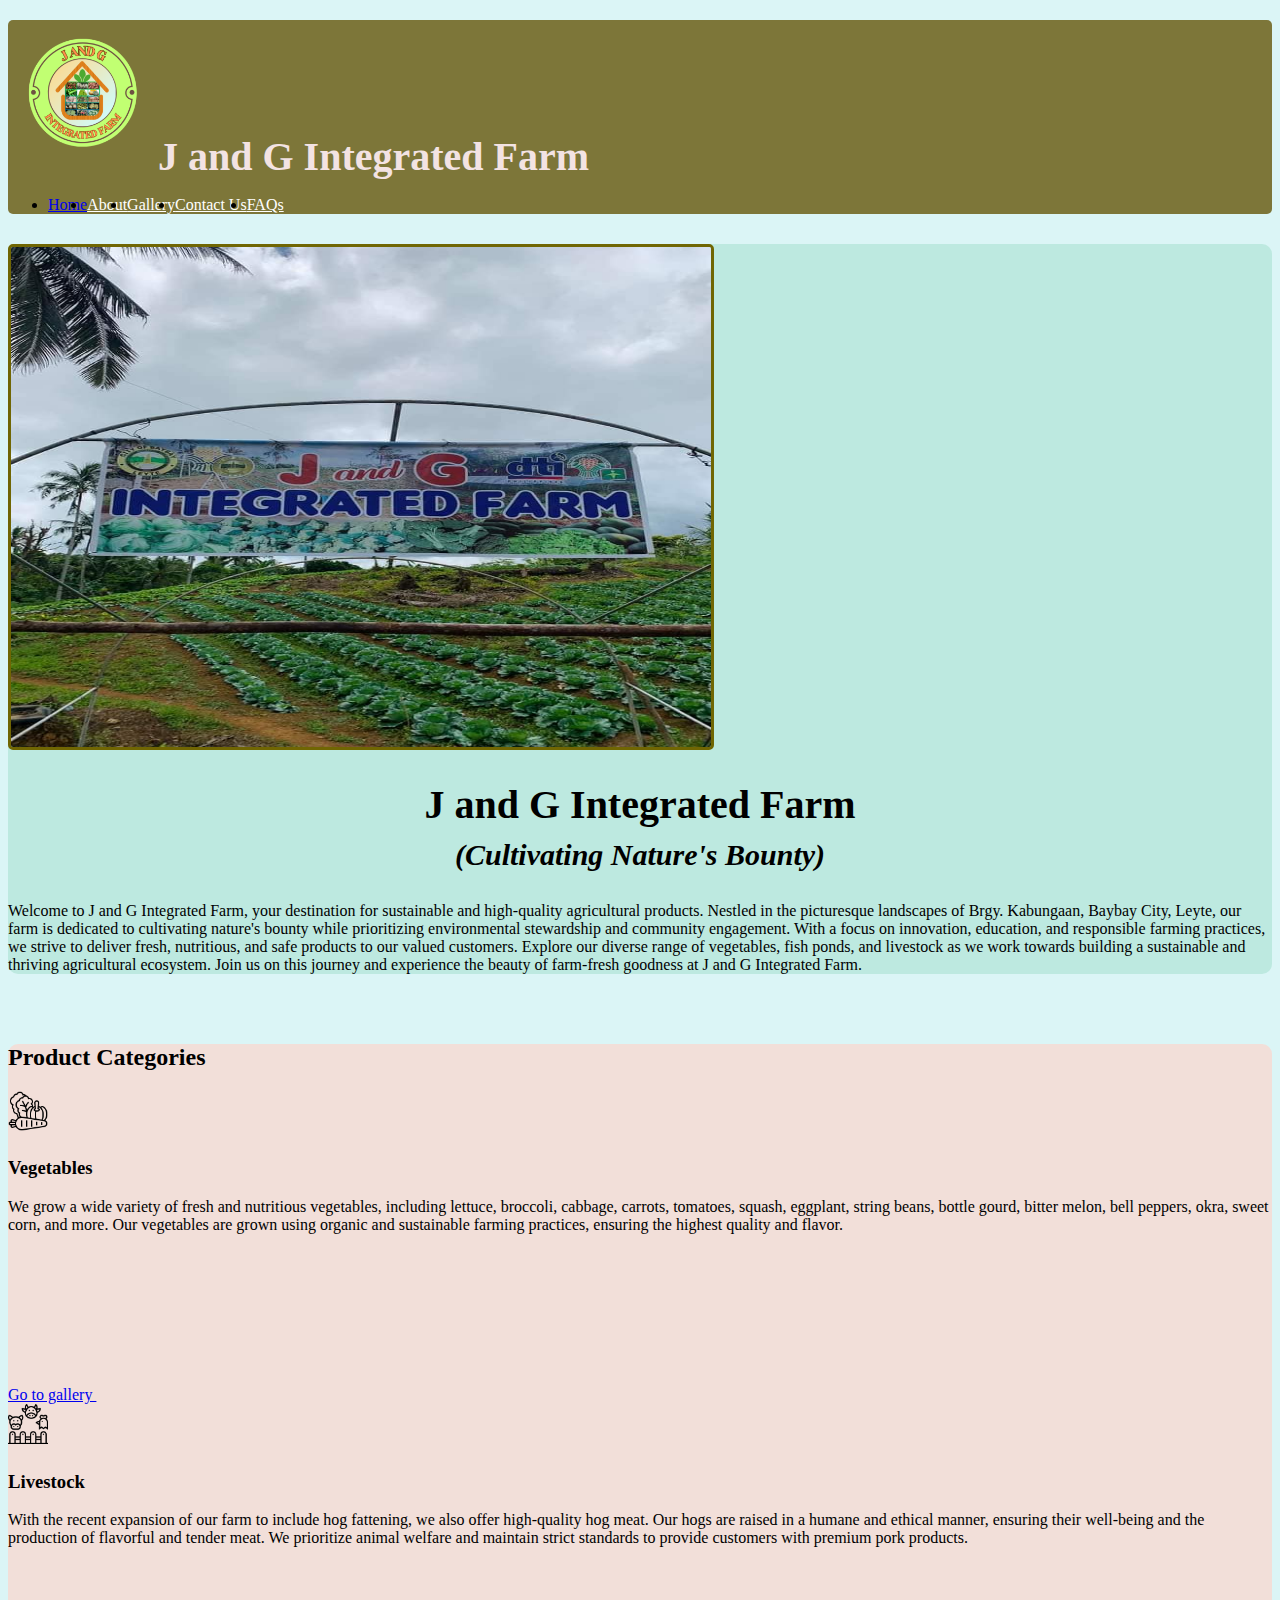
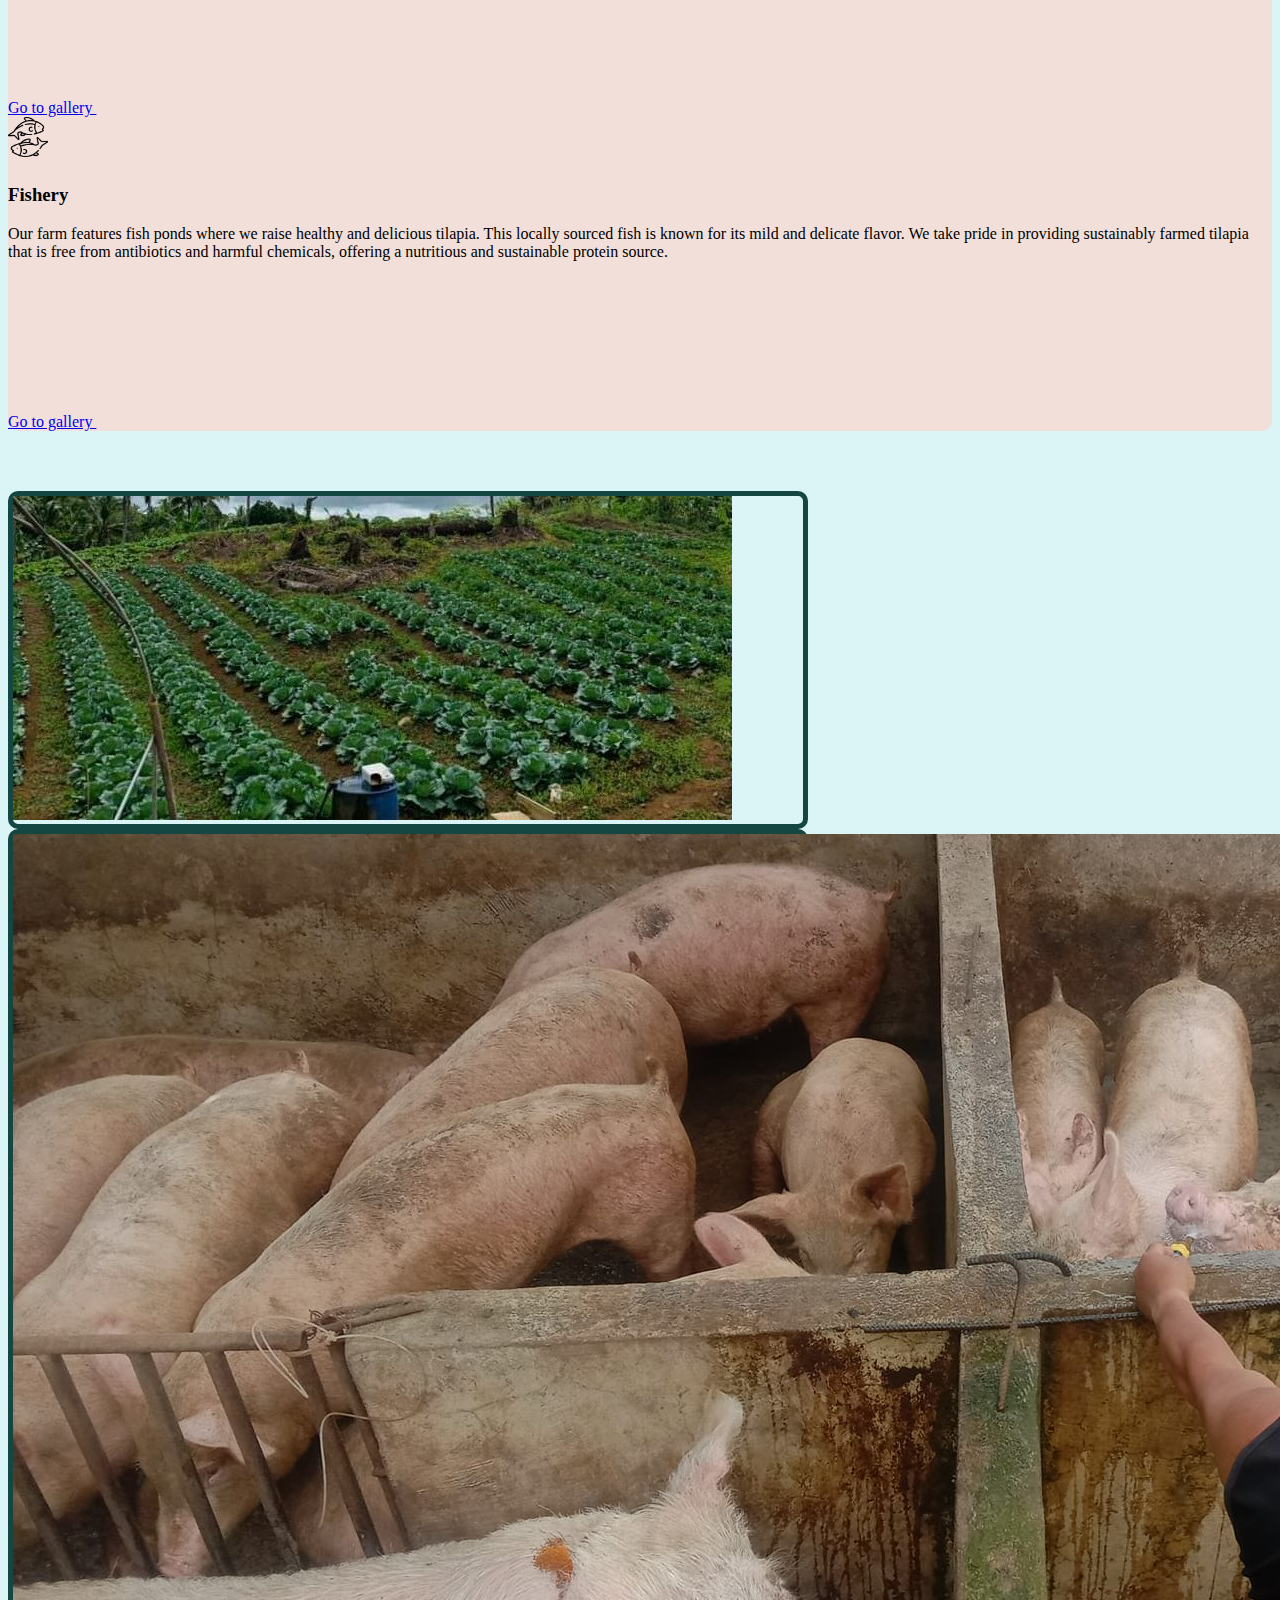
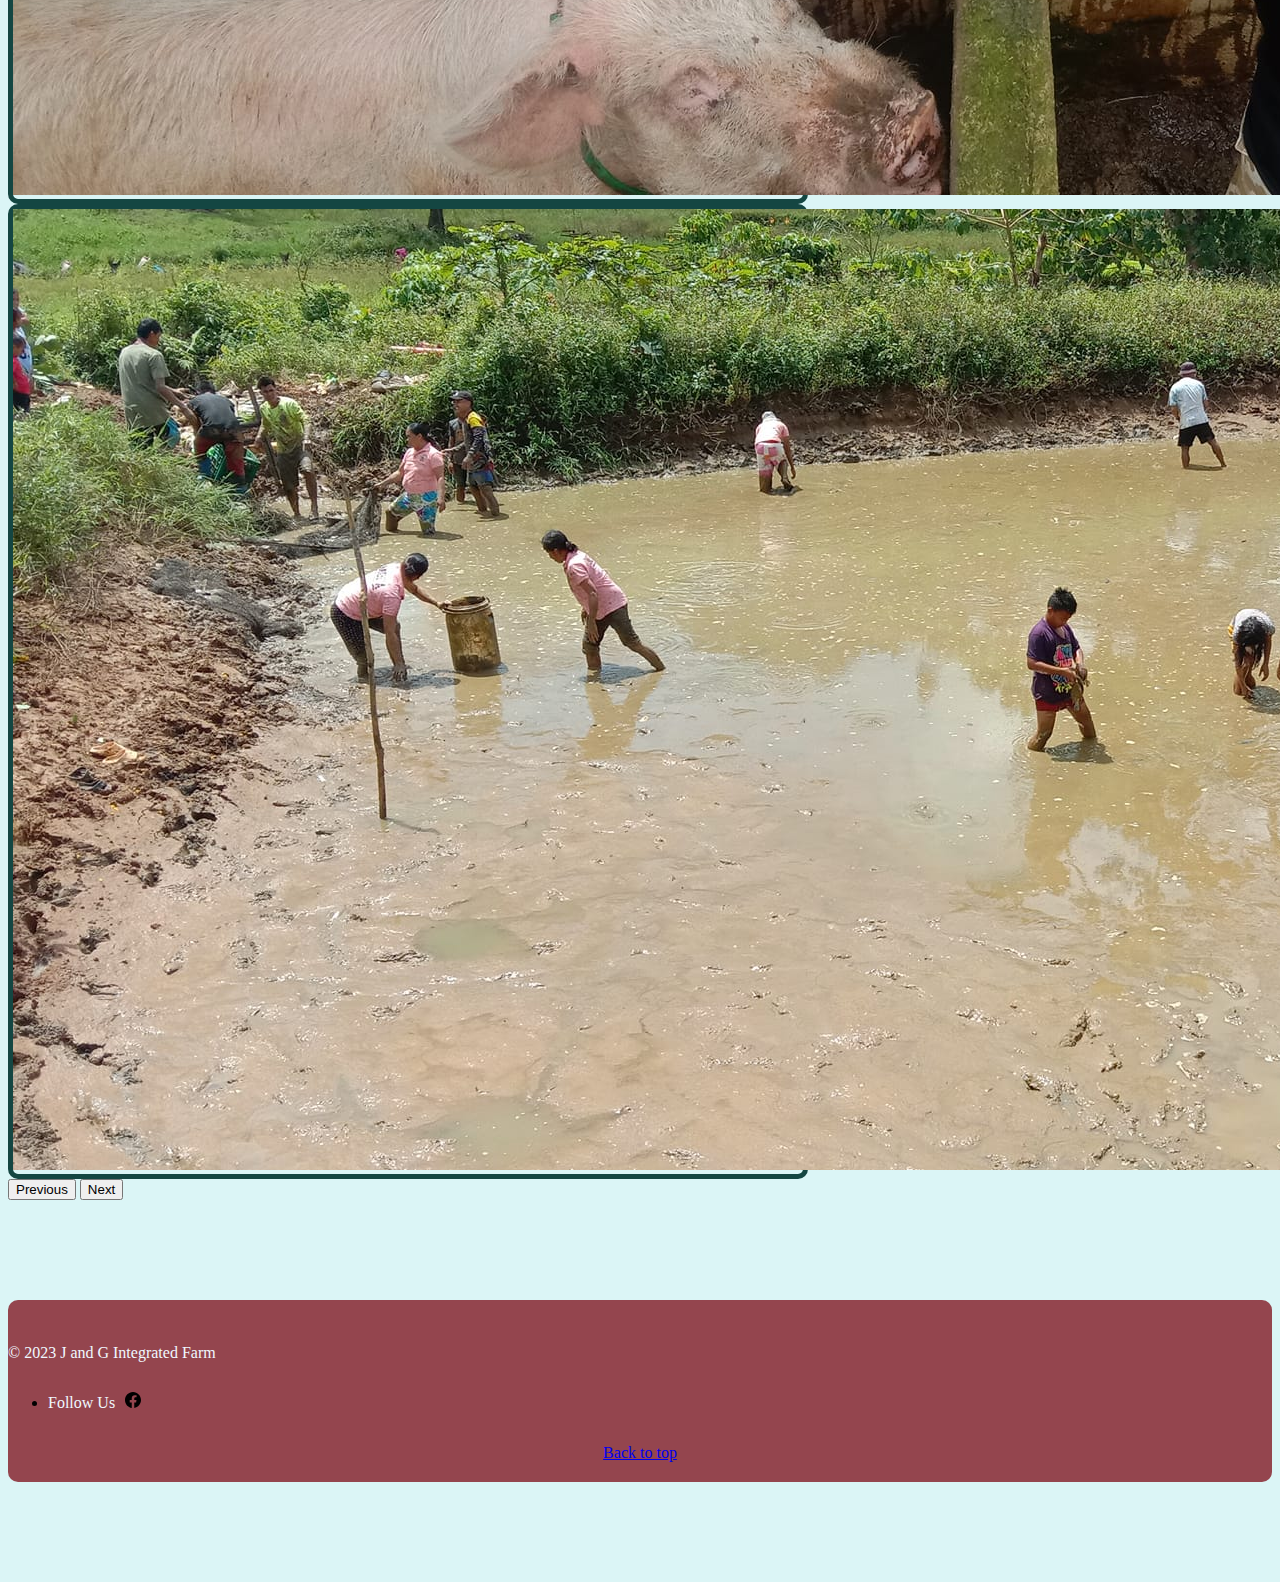
==== index.html @ f82f5e4c "Add files via upload" ====
<!DOCTYPE html>
<html lang="en">
<head>

    <meta charset="UTF-8">
    <meta http-equiv="X-UA-Compatible" content="IE=edge">
    <meta name="viewport" content="width=device-width, initial-scale=1.0">
    <title>J and G Integrated Farm</title>

    <link href="https://cdn.jsdelivr.net/npm/bootstrap@5.3.0-alpha3/dist/css/bootstrap.min.css" rel="stylesheet"
        integrity="sha384-KK94CHFLLe+nY2dmCWGMq91rCGa5gtU4mk92HdvYe+M/SXH301p5ILy+dN9+nJOZ" crossorigin="anonymous">

    <link rel="stylesheet" href="./style.css">   
        
</head>

<body>

<section>
    <div id="top-section" class="container container-head">
        <header class="d-flex justify-content-center py-3">
            <div style=" font-size: 40px; margin-right: 200px; color: rgb(243, 227, 227); font-weight: bold;"><img src="./image/jandg-logo.png" width="150px" alt="j and g logo">J and G Integrated Farm</div>
            <ul class="nav nav-pills" style="display: flex; align-items: center;">
                <li class="nav-item"><a href="#" class="nav-link active" aria-current="page">Home</a></li>
                <li class="nav-item"><a href="./about.html" target="_blank" class="nav-link nav-text-head">About</a></li>
                <li class="nav-item"><a href="./gallery.html" target="_blank" class="nav-link nav-text-head">Gallery</a></li>
                <li class="nav-item"><a href="./contact.html" target="_blank" class="nav-link nav-text-head">Contact Us</a></li>
                <li class="nav-item"><a href="./FAQs.html" target="_blank" class="nav-link nav-text-head">FAQs</a></li>
                
            </ul>
        </header>
    </div>
</section>    
    
<section>
    <div style="background-color: rgb(189, 233, 224); border-radius: 10px; margin-top: 30px;" class="container col-xxl-8 px-4 py-5">
        <div class="row flex-lg-row-reverse align-items-center g-5 py-5">
            <div class="col-10 col-sm-8 col-lg-6">
                <img src="./image/jandg-farm.jpg" class="d-block mx-lg-auto img-fluid jandg-farm" alt="J and G Farm" width="700"
                    height="500" loading="lazy">
            </div>
            <div class="col-lg-6 heroes-box">
                <h1 class="display-5 fw-bold text-body-emphasis lh-1 mb-3 h1-font-size">J and G Integrated Farm <br> <span class="span-farm-subtitle" style="font-style: oblique;">(Cultivating Nature's Bounty)</span></h1>
                <p class="lead">Welcome to J and G Integrated Farm, your destination for sustainable and high-quality agricultural products. Nestled in
                the picturesque landscapes of Brgy. Kabungaan, Baybay City, Leyte, our farm is dedicated to cultivating nature's bounty
                while prioritizing environmental stewardship and community engagement. With a focus on innovation, education, and
                responsible farming practices, we strive to deliver fresh, nutritious, and safe products to our valued customers.
                Explore our diverse range of vegetables, fish ponds, and livestock as we work towards building a sustainable and
                thriving agricultural ecosystem. Join us on this journey and experience the beauty of farm-fresh goodness at J and G
                Integrated Farm.</p>
                
            </div>
        </div>
    </div>
</section>
    
<section>
    <div id="product-feature" style="background-color: rgb(242, 223, 217); border-radius: 10px; margin-bottom: 30px; margin-top: 20px;" class="container px-4 py-5" id="featured-3">
        <h2 class="pb-2 border-bottom">Product Categories</h2>
        <div class="row g-4 py-5 row-cols-1 row-cols-lg-3">
            <div class="feature col">
                <div 
                    class="feature-icon d-inline-flex align-items-center justify-content-center text-bg-primary bg-gradient fs-2 mb-3">
                    <img src="./image/vegetable.png" alt="vegetable icon" width="40px">
                </div>
                <h3 class="fs-2">Vegetables</h3>
                <p>We grow a wide variety of fresh and nutritious vegetables, including lettuce, broccoli, cabbage, carrots, tomatoes,
                squash, eggplant, string beans, bottle gourd, bitter melon, bell peppers, okra, sweet corn, and more. Our vegetables are
                grown using organic and sustainable farming practices, ensuring the highest quality and flavor.</p>
                <a href="./gallery.html" target="_blank" class="icon-link">
                    Go to gallery
                    <svg class="bi">
                        <use xlink:href="#chevron-right"></use>
                    </svg>
                </a>
            </div>
            <div class="feature col">
                <div
                    class="feature-icon d-inline-flex align-items-center justify-content-center text-bg-primary bg-gradient fs-2 mb-3">
                    <img src="./image/animal.png" alt="livestock icon" width="40px">
                </div>
                <h3 class="fs-2">Livestock</h3>
                <p>With the recent expansion of our farm to include hog fattening, we also offer high-quality hog meat. Our hogs are raised
                in a humane and ethical manner, ensuring their well-being and the production of flavorful and tender meat. We prioritize
                animal welfare and maintain strict standards to provide customers with premium pork products.</p>
                <a href="./gallery.html" target="_blank" class="icon-link">
                    Go to gallery
                    <svg class="bi">
                        <use xlink:href="#chevron-right"></use>
                    </svg>
                </a>
            </div>
            <div class="feature col">
                <div
                    class="feature-icon d-inline-flex align-items-center justify-content-center text-bg-primary bg-gradient fs-2 mb-3">
                    <img src="./image/fish.png" alt="fish icon" width="40px">
                </div>
                <h3 class="fs-2">Fishery</h3>
                <p>Our farm features fish ponds where we raise healthy and delicious tilapia. This locally sourced fish is known for its
                mild and delicate flavor. We take pride in providing sustainably farmed tilapia that is free from antibiotics and
                harmful chemicals, offering a nutritious and sustainable protein source.</p>
                <a href="./gallery.html" target="_blank" class="icon-link">
                    Go to gallery
                    <svg class="bi">
                        <use xlink:href="#chevron-right"></use>
                    </svg>
                </a>
            </div>
        </div>
    </div>
</section>
    
<section>
    <div style="margin-top: 60px;" id="carouselExampleAutoplaying" class="container carousel slide" data-bs-ride="carousel">
        <div class="carousel-inner">
            <div style="border: 5px solid rgb(20, 70, 66); border-radius: 10px;" class="carousel-item active">
                <img src="./image/c1.jpg" class="d-block w-100" alt="vegetable farm">
            </div>
            <div style="border: 5px solid rgb(20, 70, 66); border-radius: 10px;" class="carousel-item">
                <img src="./image/c2.jpg" class="d-block w-100" alt="piggery">
            </div>
            <div style="border: 5px solid rgb(20, 70, 66); border-radius: 10px;" class="carousel-item">
                <img src="./image/c3.jpg" class="d-block w-100" alt="fish pond">
            </div>
        </div>
        <button class="carousel-control-prev" type="button" data-bs-target="#carouselExampleAutoplaying"
            data-bs-slide="prev">
            <span class="carousel-control-prev-icon" aria-hidden="true"></span>
            <span class="visually-hidden">Previous</span>
        </button>
        <button class="carousel-control-next" type="button" data-bs-target="#carouselExampleAutoplaying"
            data-bs-slide="next">
            <span class="carousel-control-next-icon" aria-hidden="true"></span>
            <span class="visually-hidden">Next</span>
        </button>
    </div>
</section>
    
<section>
    <div style="margin-top: 100px; margin-bottom: 100px; background-color: rgb(148, 69, 78); border-radius: 10px;" class="container">
        <footer class="d-flex flex-wrap justify-content-between align-items-center py-3 my-4 border-top">
            <div class="col-md-4 d-flex align-items-center">
                <a href="/" class="mb-3 me-2 mb-md-0 text-body-secondary text-decoration-none lh-1">
                    <svg class="bi" width="30" height="24">
                        <use xlink:href="#bootstrap"></use>
                    </svg>
                </a>
                <span class="mb-3 mb-md-0 text-body-secondary"> <p style="color: aliceblue;">© 2023 J and G Integrated Farm</p> </span>
            </div>
    
            <ul style="margin-right: 50px;" class="nav col-md-4 justify-content-end list-unstyled d-flex">
                
                <li class="ms-3"><a class="text-body-secondary" href="https://www.facebook.com/profile.php?id=100091846680090" target="_blank"><div style="display: inline-block; margin-right: 10px;"><p style="color: aliceblue;">Follow Us</div><img src="./image/facebook.svg" alt="facebook logo"></p> </a></li>
            </ul>
        </footer> 
        <div class="container" style="text-align: center; padding-bottom: 20px;"><a href="#top-section"> Back to top</a></div>
    </div>
     
</section>
    

    <script src="https://cdn.jsdelivr.net/npm/bootstrap@5.3.0-alpha3/dist/js/bootstrap.bundle.min.js"
        integrity="sha384-ENjdO4Dr2bkBIFxQpeoTz1HIcje39Wm4jDKdf19U8gI4ddQ3GYNS7NTKfAdVQSZe"
        crossorigin="anonymous"></script>

</body>

</html>
---- style.css ----
body {
    background-color: rgb(219, 245, 246);
}
.container-head {
    margin-top: 20px;
    background-color: rgb(125, 118, 57);
    border-radius: 5px;
}
.nav-text-head {
    color: white;
}
.heroes-box {
   margin-bottom: 70px;
}
.jandg-farm {
    border: 3px solid rgb(112, 102, 3);
    border-radius: 5px;
}
.h1-font-size {
    font-size: 40px;
    text-align: center;
}
.span-farm-subtitle {
    font-size: 30px;
    text-align: center;
}
.feature-icon {
    width: 3rem;
    height: 3rem;
    border-radius: 0.75rem;
}
.about-p {
    width: 700px;
    text-align: justify;
    margin-top: 50px;
}
.carousel {
    width: 800px;
}
.faqs-p {
    width: 600px;
    text-align: justify;
}
.faqs-list-style {
    list-style-type: none;
}
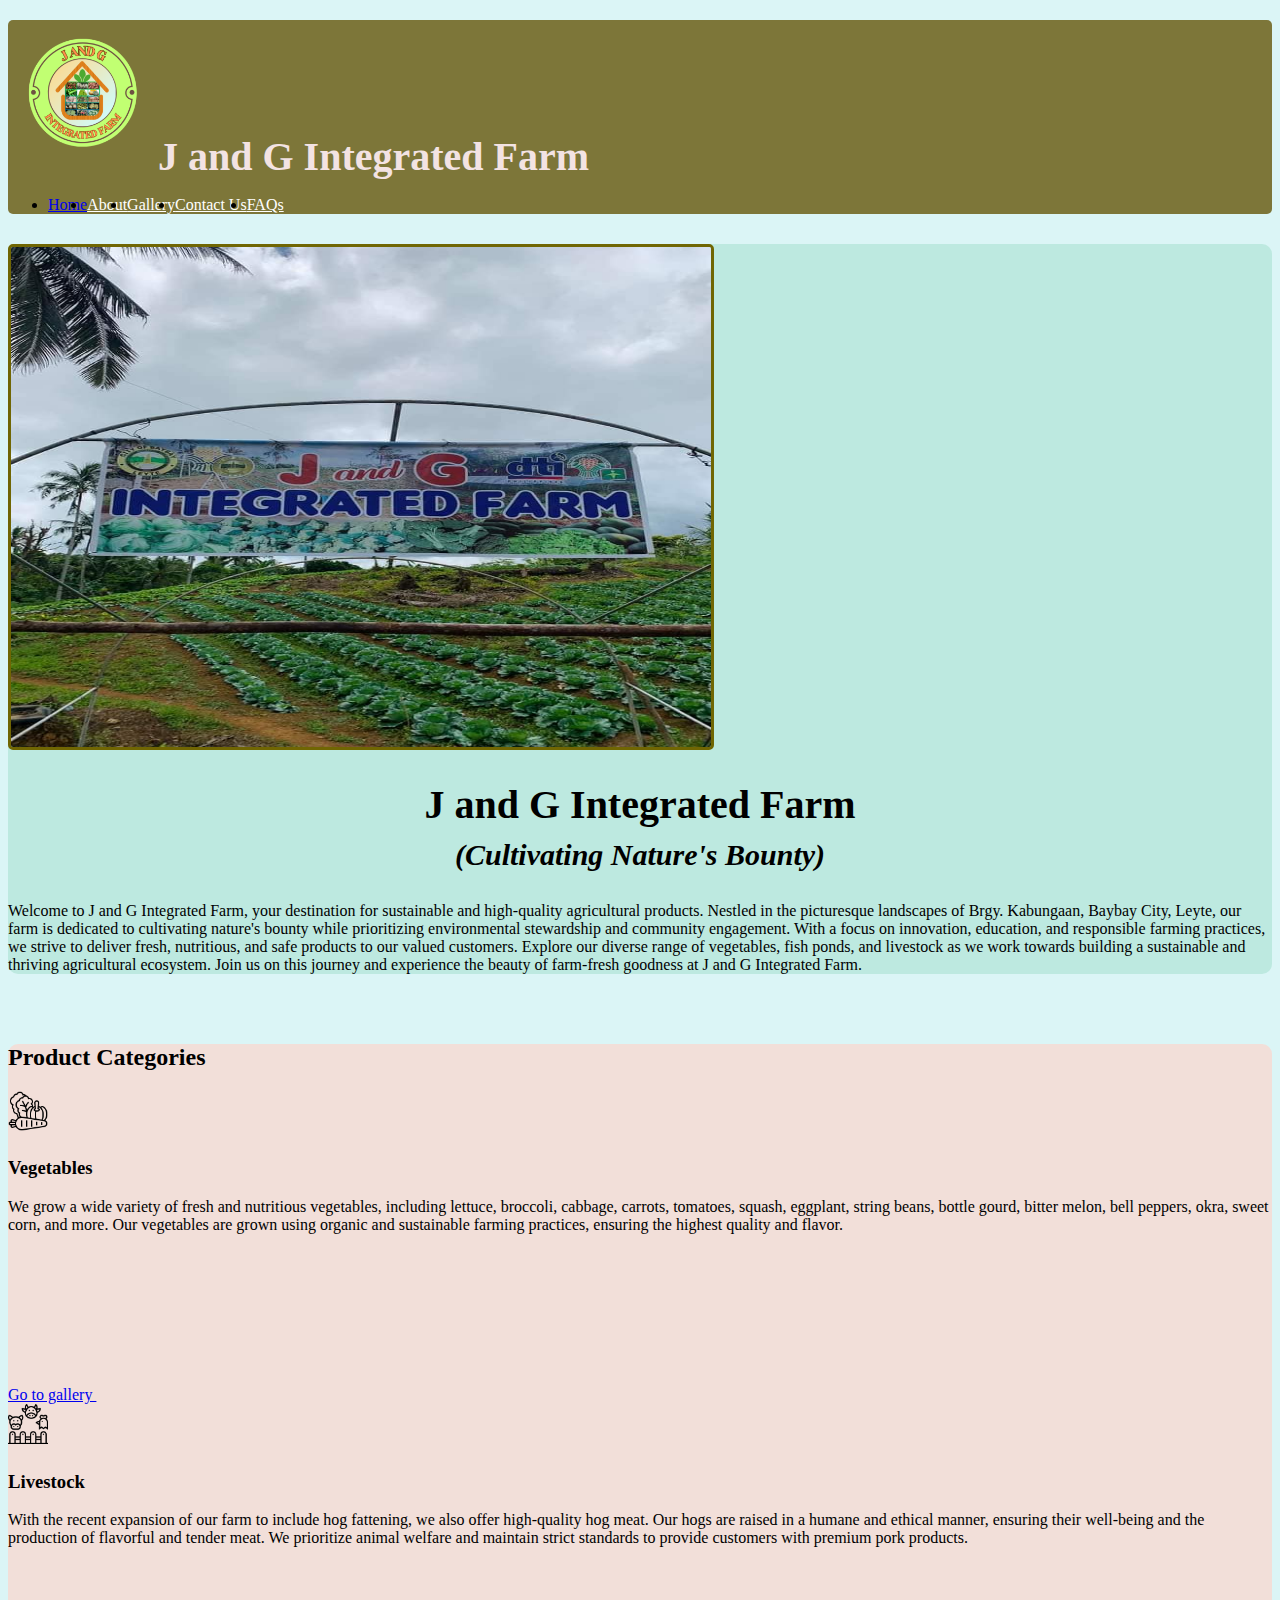
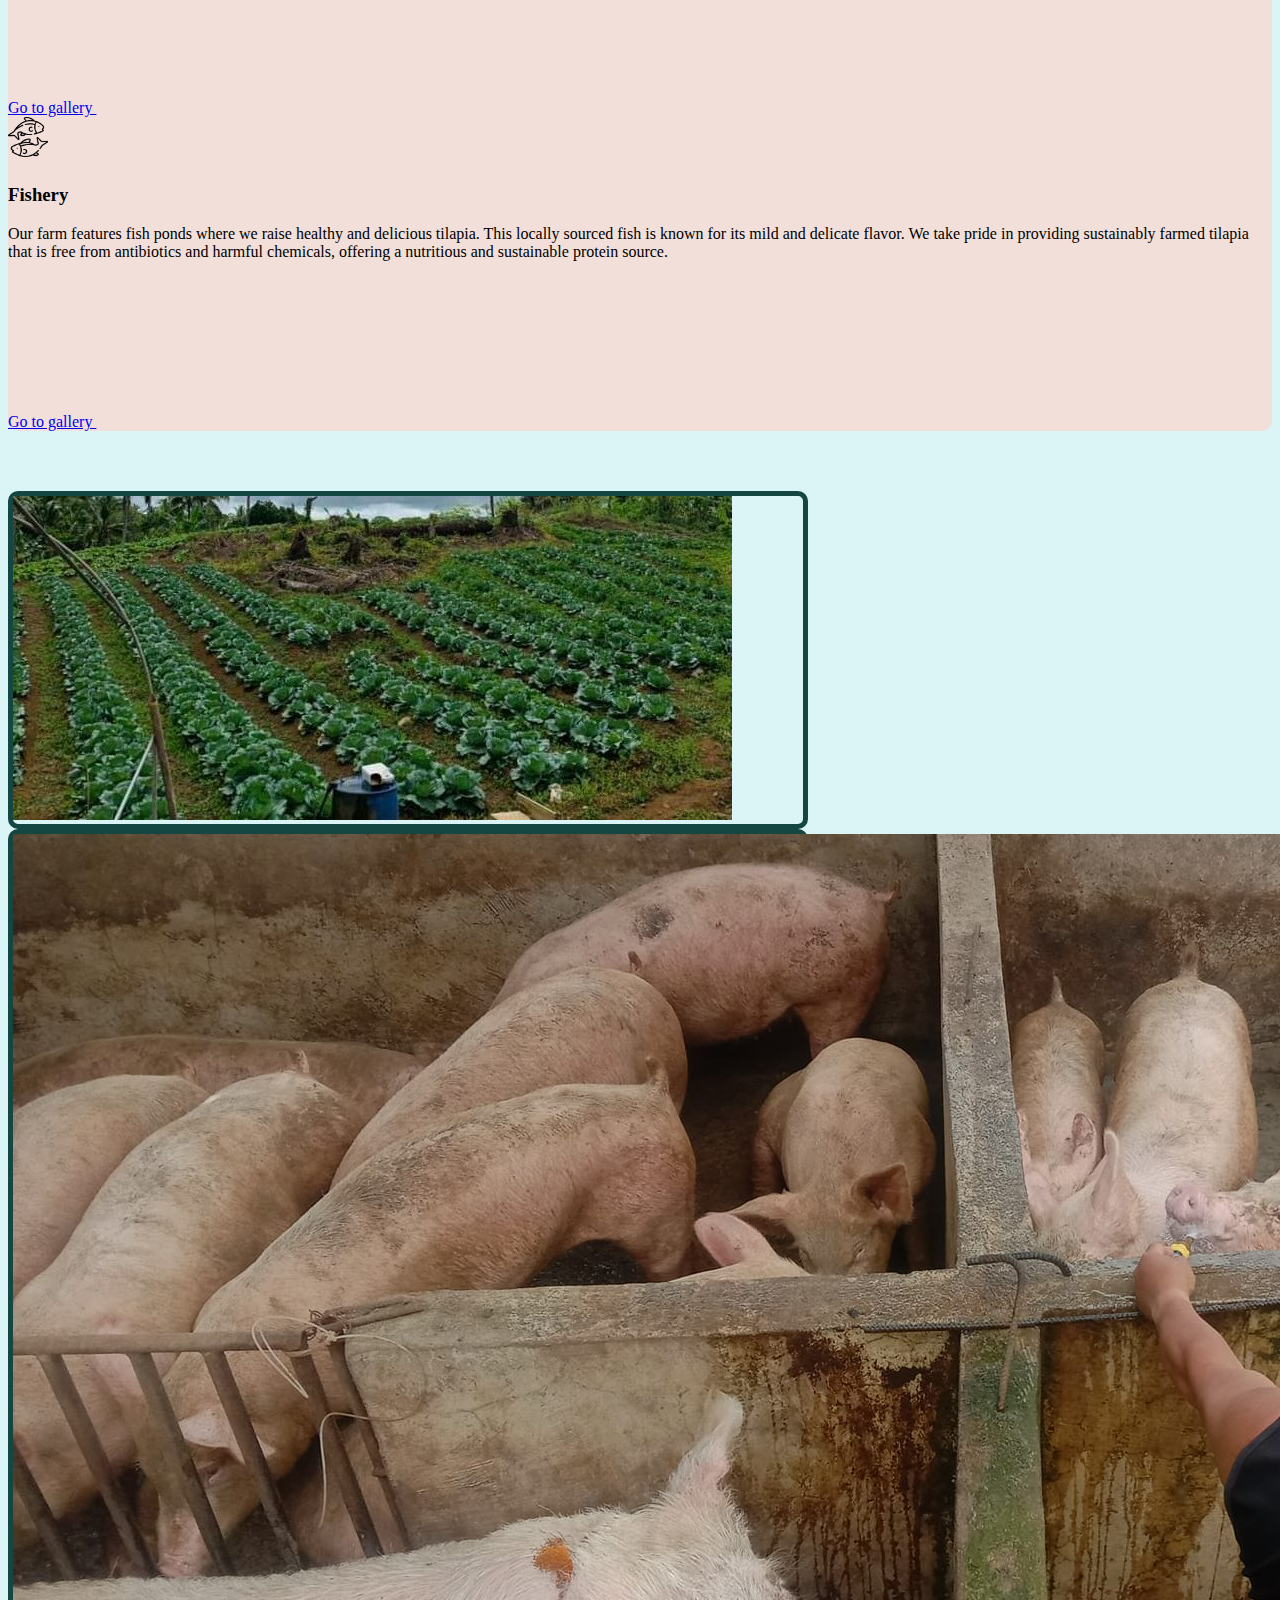
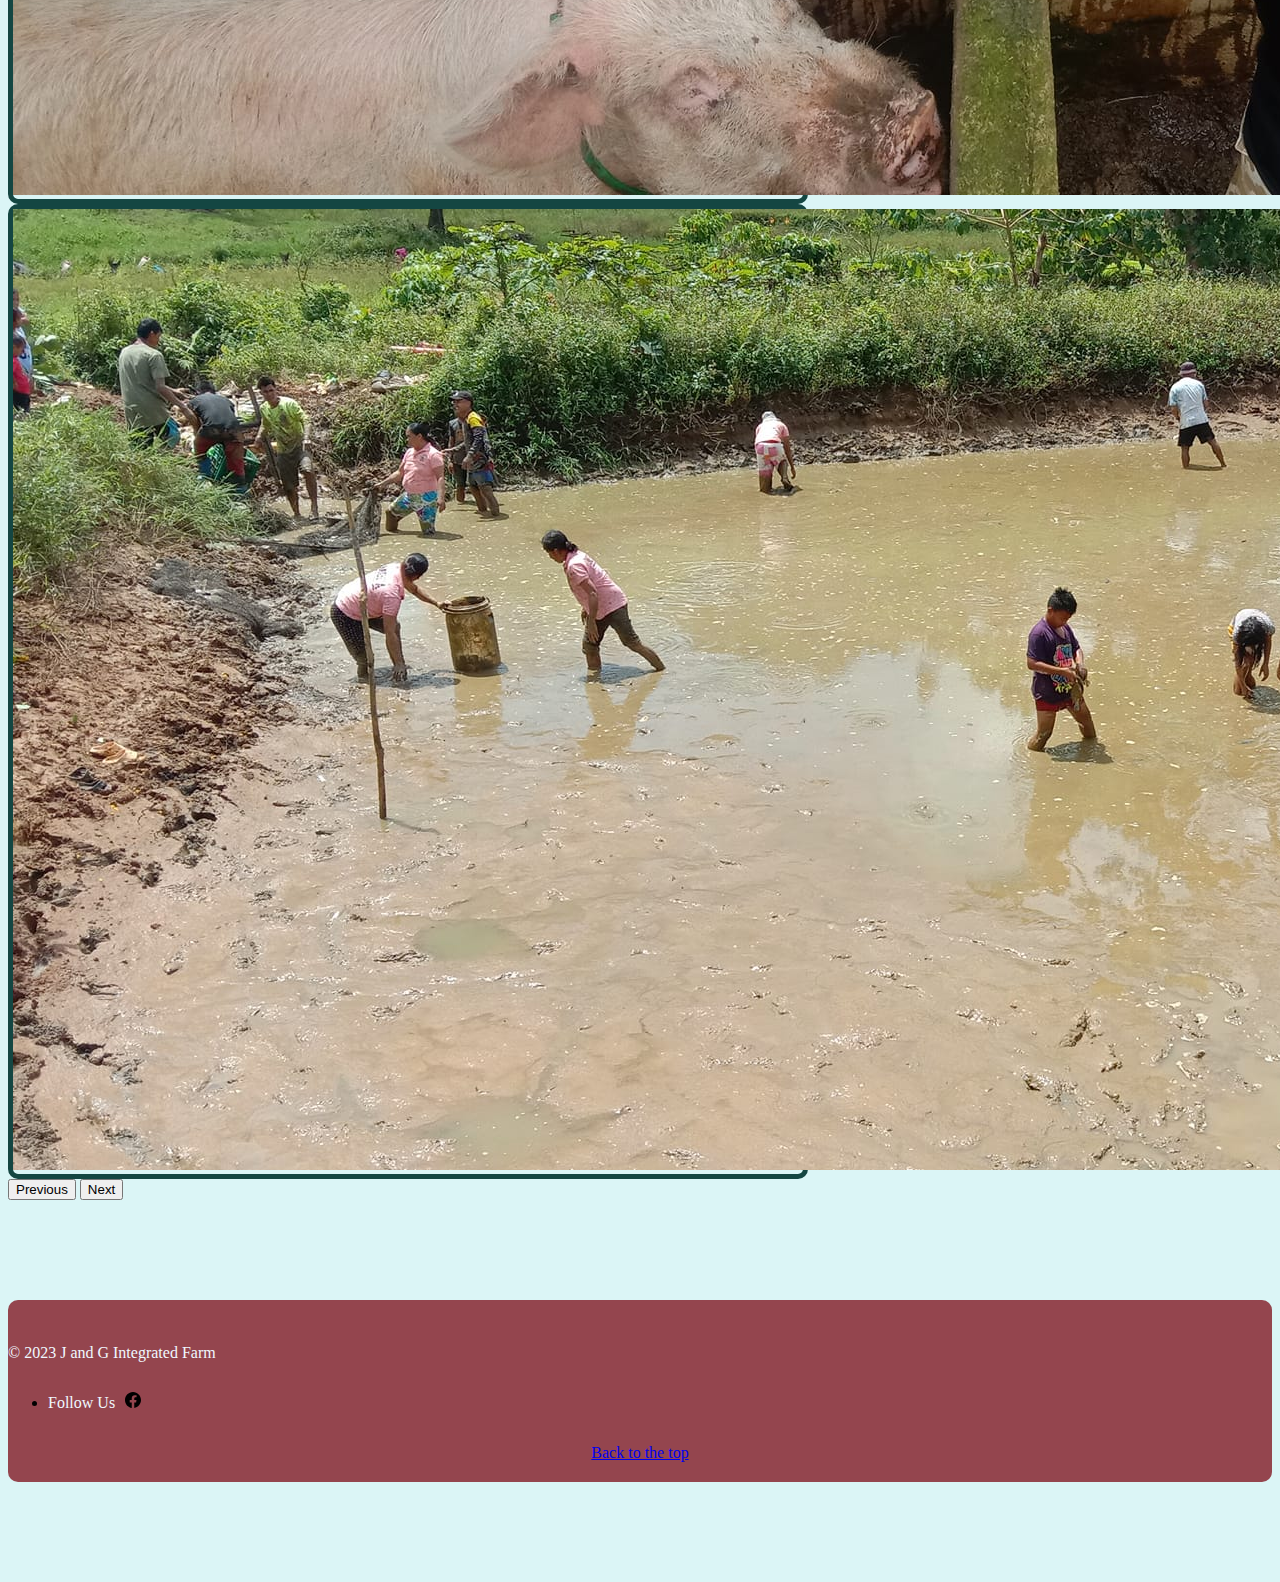
==== commit 3ae42887: "Update index.html" ====
--- a/index.html
+++ b/index.html
@@ -153,7 +153,7 @@
                 <li class="ms-3"><a class="text-body-secondary" href="https://www.facebook.com/profile.php?id=100091846680090" target="_blank"><div style="display: inline-block; margin-right: 10px;"><p style="color: aliceblue;">Follow Us</div><img src="./image/facebook.svg" alt="facebook logo"></p> </a></li>
             </ul>
         </footer> 
-        <div class="container" style="text-align: center; padding-bottom: 20px;"><a href="#top-section"> Back to top</a></div>
+        <div class="container" style="text-align: center; padding-bottom: 20px;"><a href="#top-section"> Back to the top</a></div>
     </div>
      
 </section>
@@ -165,4 +165,4 @@
 
 </body>
 
-</html>+</html>
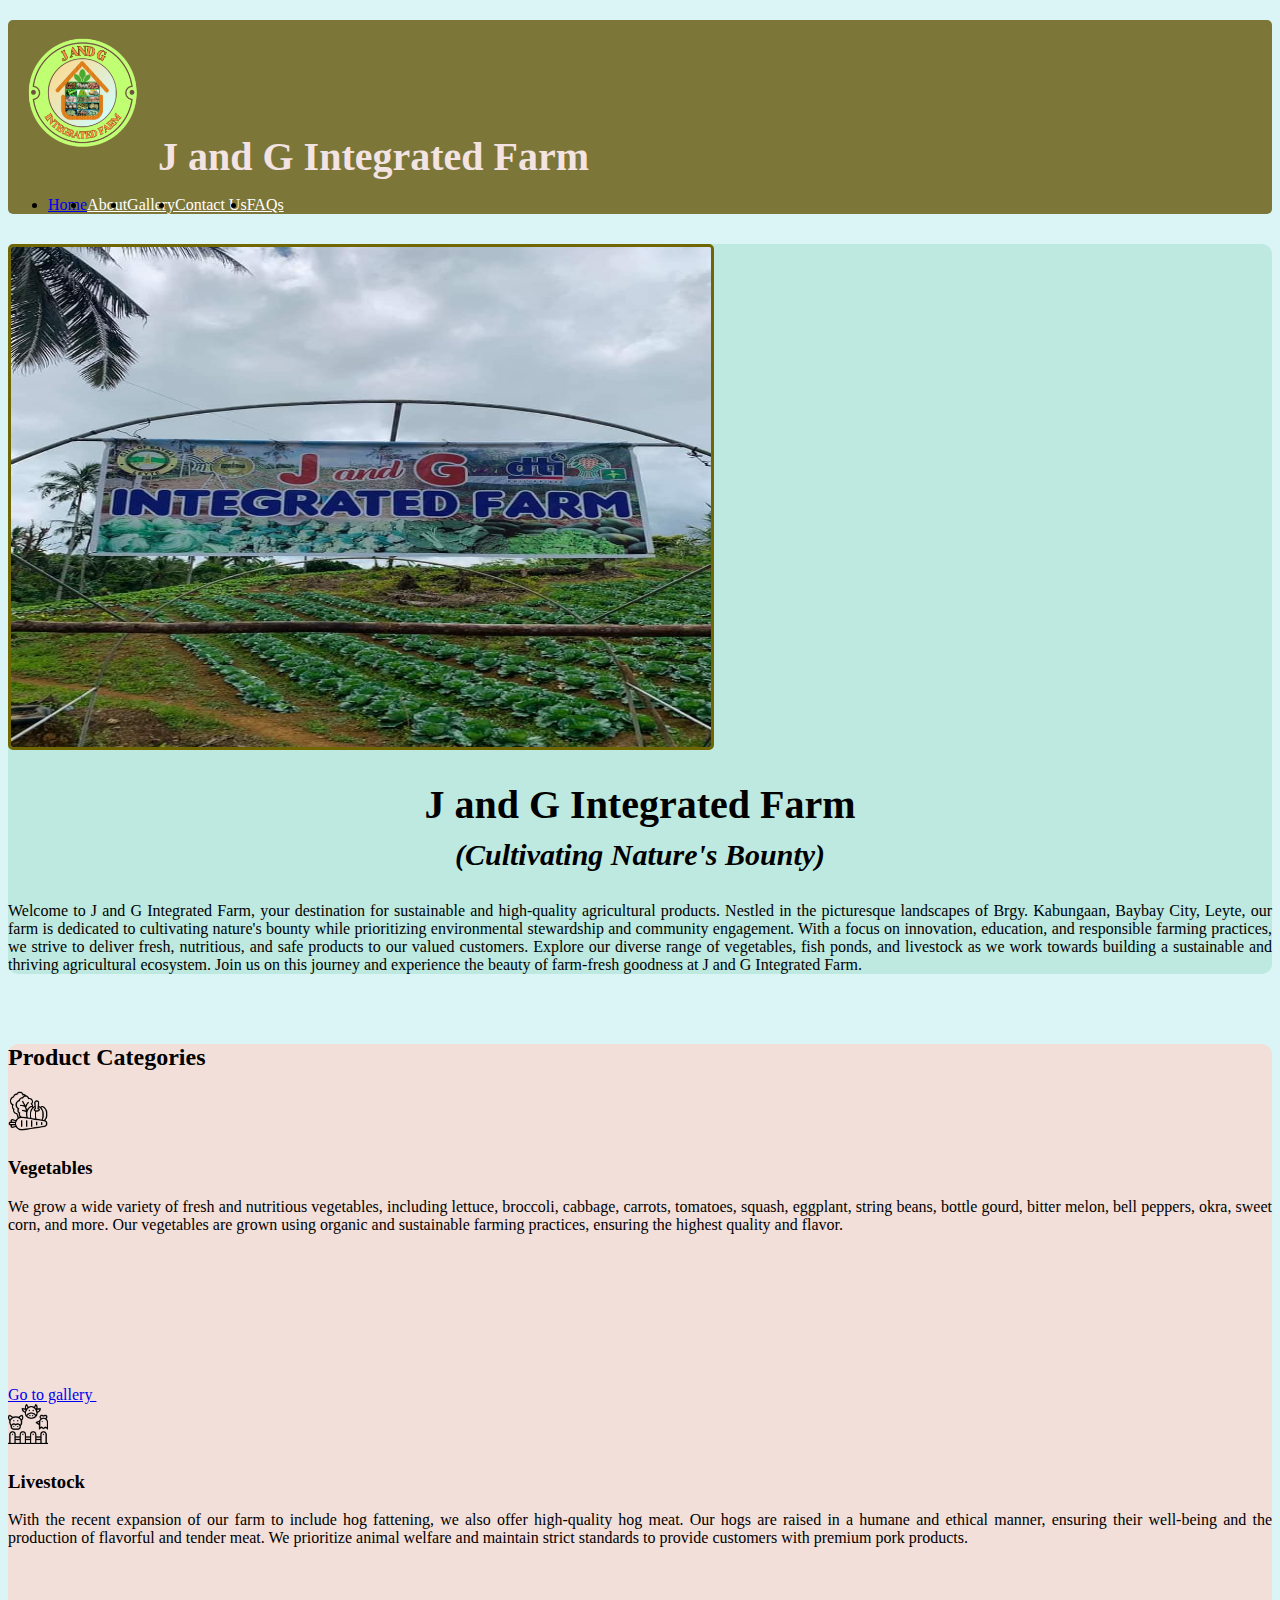
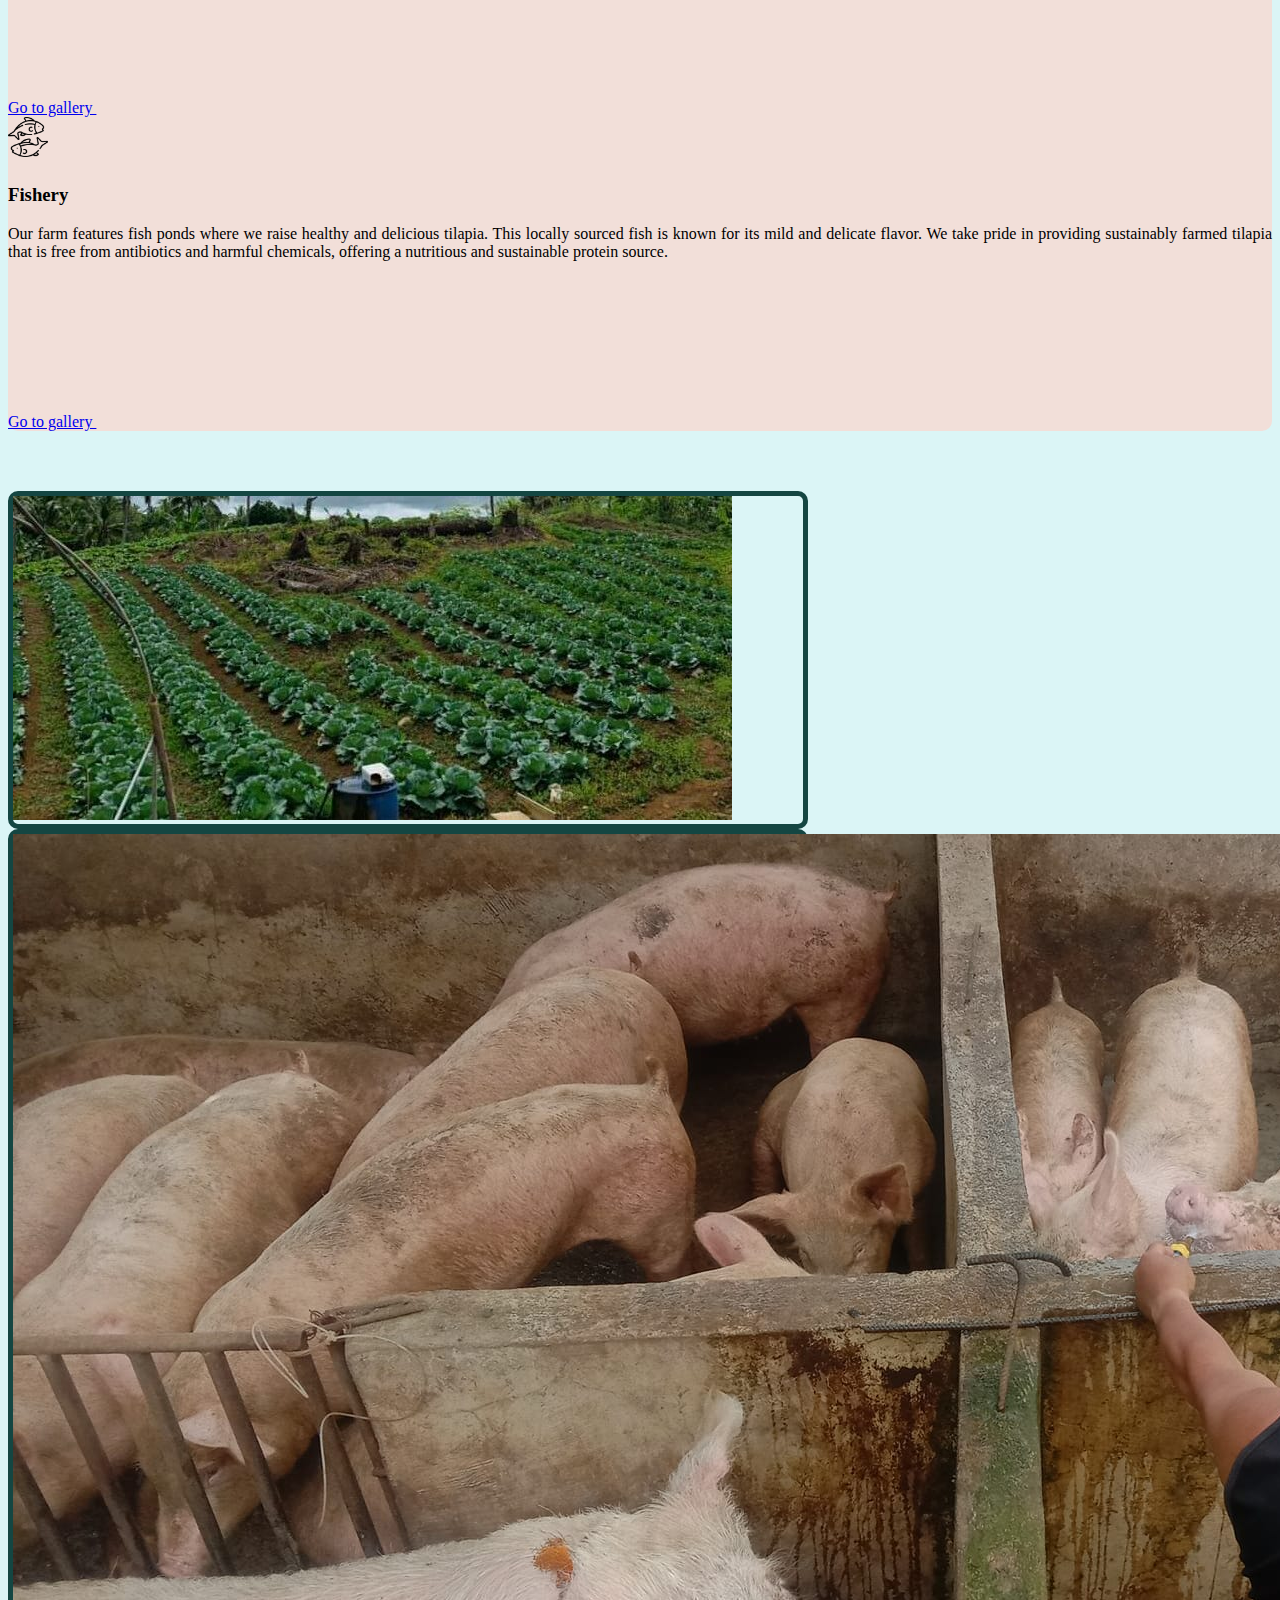
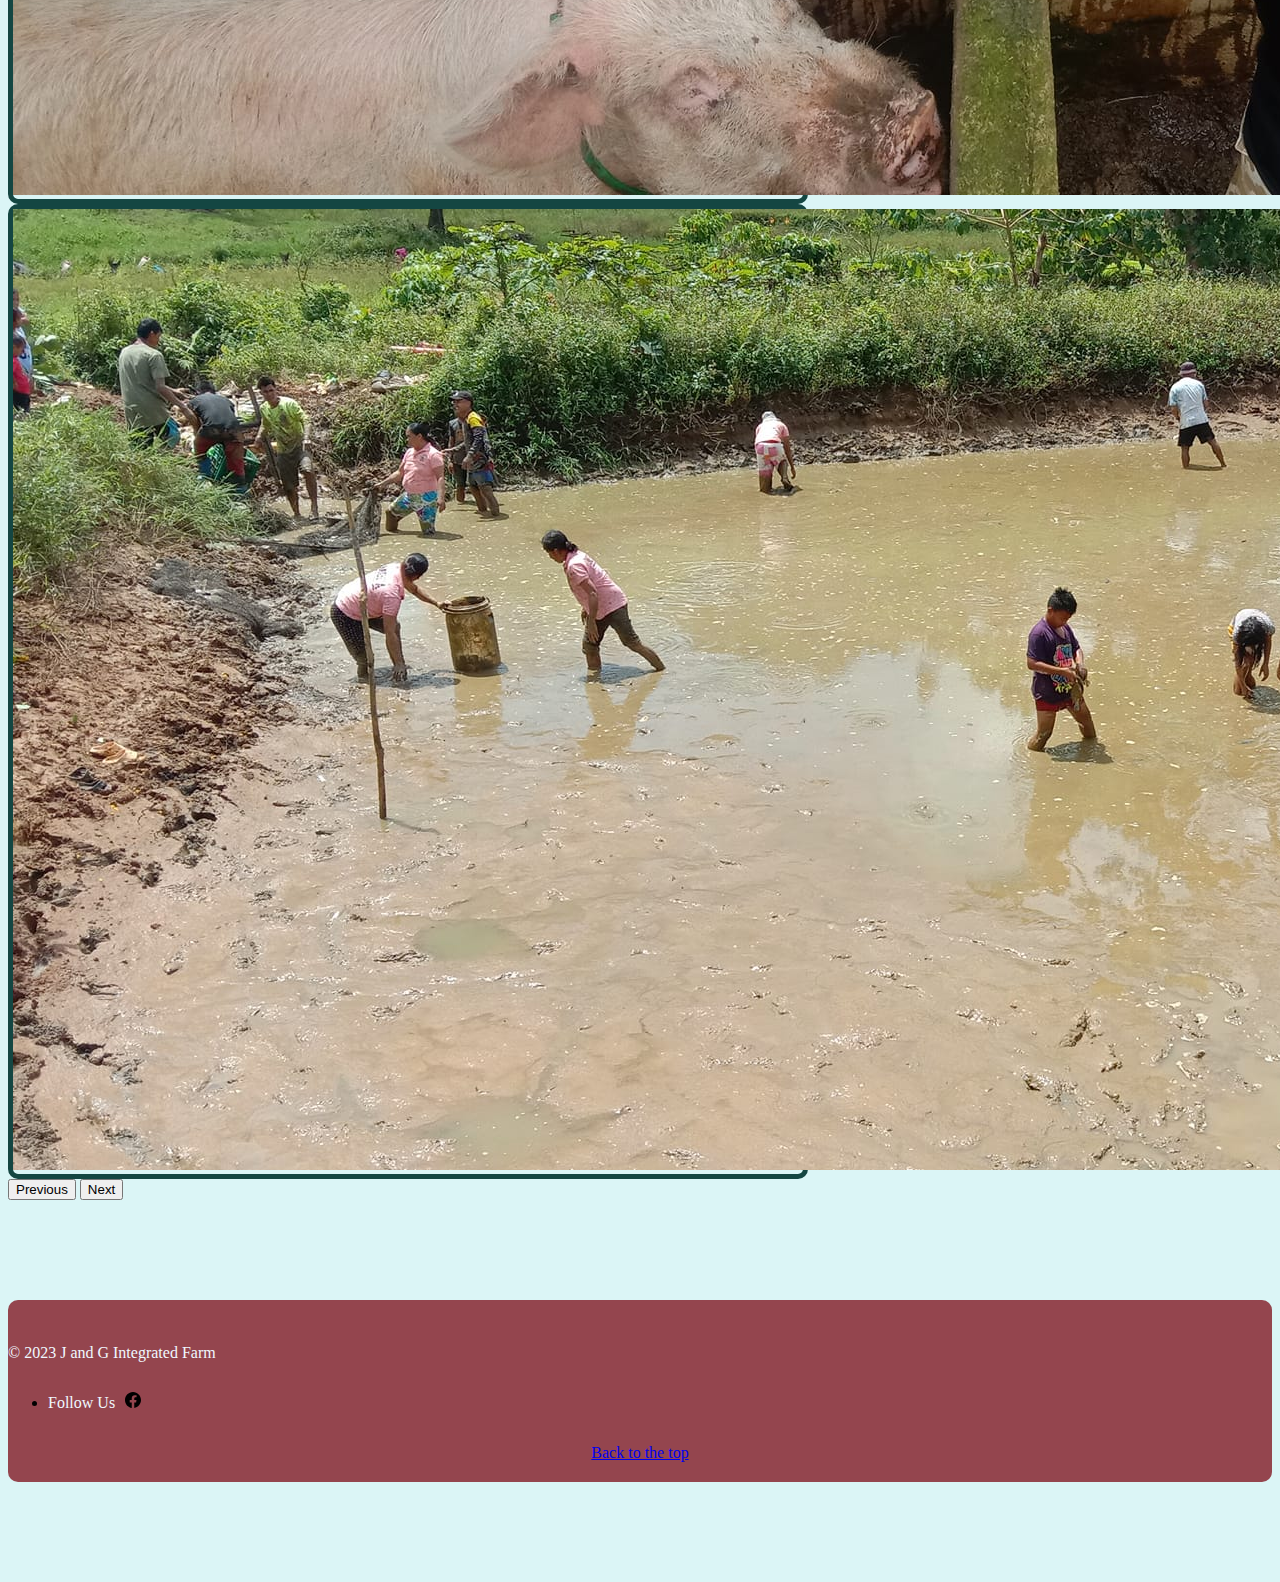
==== commit 55fbf310: "Update index.html" ====
--- a/index.html
+++ b/index.html
@@ -1,5 +1,6 @@
 <!DOCTYPE html>
 <html lang="en">
+
 <head>
 
     <meta charset="UTF-8">
@@ -10,154 +11,188 @@
     <link href="https://cdn.jsdelivr.net/npm/bootstrap@5.3.0-alpha3/dist/css/bootstrap.min.css" rel="stylesheet"
         integrity="sha384-KK94CHFLLe+nY2dmCWGMq91rCGa5gtU4mk92HdvYe+M/SXH301p5ILy+dN9+nJOZ" crossorigin="anonymous">
 
-    <link rel="stylesheet" href="./style.css">   
-        
+    <link rel="stylesheet" href="./style.css">
+
 </head>
 
 <body>
 
-<section>
-    <div id="top-section" class="container container-head">
-        <header class="d-flex justify-content-center py-3">
-            <div style=" font-size: 40px; margin-right: 200px; color: rgb(243, 227, 227); font-weight: bold;"><img src="./image/jandg-logo.png" width="150px" alt="j and g logo">J and G Integrated Farm</div>
-            <ul class="nav nav-pills" style="display: flex; align-items: center;">
-                <li class="nav-item"><a href="#" class="nav-link active" aria-current="page">Home</a></li>
-                <li class="nav-item"><a href="./about.html" target="_blank" class="nav-link nav-text-head">About</a></li>
-                <li class="nav-item"><a href="./gallery.html" target="_blank" class="nav-link nav-text-head">Gallery</a></li>
-                <li class="nav-item"><a href="./contact.html" target="_blank" class="nav-link nav-text-head">Contact Us</a></li>
-                <li class="nav-item"><a href="./FAQs.html" target="_blank" class="nav-link nav-text-head">FAQs</a></li>
-                
-            </ul>
-        </header>
-    </div>
-</section>    
-    
-<section>
-    <div style="background-color: rgb(189, 233, 224); border-radius: 10px; margin-top: 30px;" class="container col-xxl-8 px-4 py-5">
-        <div class="row flex-lg-row-reverse align-items-center g-5 py-5">
-            <div class="col-10 col-sm-8 col-lg-6">
-                <img src="./image/jandg-farm.jpg" class="d-block mx-lg-auto img-fluid jandg-farm" alt="J and G Farm" width="700"
-                    height="500" loading="lazy">
+    <section>
+        <div id="top-section" class="container container-head">
+            <header class="d-flex justify-content-center py-3">
+                <div style=" font-size: 40px; margin-right: 200px; color: rgb(243, 227, 227); font-weight: bold;"><img
+                        src="./image/jandg-logo.png" width="150px" alt="j and g logo">J and G Integrated Farm</div>
+                <ul class="nav nav-pills" style="display: flex; align-items: center;">
+                    <li class="nav-item"><a href="#" class="nav-link active" aria-current="page">Home</a></li>
+                    <li class="nav-item"><a href="./about.html" target="_blank" class="nav-link nav-text-head">About</a>
+                    </li>
+                    <li class="nav-item"><a href="./gallery.html" target="_blank"
+                            class="nav-link nav-text-head">Gallery</a></li>
+                    <li class="nav-item"><a href="./contact.html" target="_blank" class="nav-link nav-text-head">Contact
+                            Us</a></li>
+                    <li class="nav-item"><a href="./FAQs.html" target="_blank" class="nav-link nav-text-head">FAQs</a>
+                    </li>
+
+                </ul>
+            </header>
+        </div>
+    </section>
+
+    <section>
+        <div style="background-color: rgb(189, 233, 224); border-radius: 10px; margin-top: 30px;"
+            class="container col-xxl-8 px-4 py-5">
+            <div class="row flex-lg-row-reverse align-items-center g-5 py-5">
+                <div class="col-10 col-sm-8 col-lg-6">
+                    <img src="./image/jandg-farm.jpg" class="d-block mx-lg-auto img-fluid jandg-farm" alt="J and G Farm"
+                        width="700" height="500" loading="lazy">
+                </div>
+                <div class="col-lg-6 heroes-box">
+                    <h1 class="display-5 fw-bold text-body-emphasis lh-1 mb-3 h1-font-size">J and G Integrated Farm <br>
+                        <span class="span-farm-subtitle" style="font-style: oblique;">(Cultivating Nature's
+                            Bounty)</span></h1>
+                    <p style="text-align: justify;" class="lead">Welcome to J and G Integrated Farm, your destination for sustainable and
+                        high-quality agricultural products. Nestled in
+                        the picturesque landscapes of Brgy. Kabungaan, Baybay City, Leyte, our farm is dedicated to
+                        cultivating nature's bounty
+                        while prioritizing environmental stewardship and community engagement. With a focus on
+                        innovation, education, and
+                        responsible farming practices, we strive to deliver fresh, nutritious, and safe products to our
+                        valued customers.
+                        Explore our diverse range of vegetables, fish ponds, and livestock as we work towards building a
+                        sustainable and
+                        thriving agricultural ecosystem. Join us on this journey and experience the beauty of farm-fresh
+                        goodness at J and G
+                        Integrated Farm.</p>
+
+                </div>
             </div>
-            <div class="col-lg-6 heroes-box">
-                <h1 class="display-5 fw-bold text-body-emphasis lh-1 mb-3 h1-font-size">J and G Integrated Farm <br> <span class="span-farm-subtitle" style="font-style: oblique;">(Cultivating Nature's Bounty)</span></h1>
-                <p class="lead">Welcome to J and G Integrated Farm, your destination for sustainable and high-quality agricultural products. Nestled in
-                the picturesque landscapes of Brgy. Kabungaan, Baybay City, Leyte, our farm is dedicated to cultivating nature's bounty
-                while prioritizing environmental stewardship and community engagement. With a focus on innovation, education, and
-                responsible farming practices, we strive to deliver fresh, nutritious, and safe products to our valued customers.
-                Explore our diverse range of vegetables, fish ponds, and livestock as we work towards building a sustainable and
-                thriving agricultural ecosystem. Join us on this journey and experience the beauty of farm-fresh goodness at J and G
-                Integrated Farm.</p>
-                
+        </div>
+    </section>
+
+    <section>
+        <div id="product-feature"
+            style="background-color: rgb(242, 223, 217); border-radius: 10px; margin-bottom: 30px; margin-top: 20px;"
+            class="container px-4 py-5" id="featured-3">
+            <h2 class="pb-2 border-bottom">Product Categories</h2>
+            <div class="row g-4 py-5 row-cols-1 row-cols-lg-3">
+                <div class="feature col">
+                    <div
+                        class="feature-icon d-inline-flex align-items-center justify-content-center text-bg-primary bg-gradient fs-2 mb-3">
+                        <img src="./image/vegetable.png" alt="vegetable icon" width="40px">
+                    </div>
+                    <h3 class="fs-2">Vegetables</h3>
+                    <p style="text-align: justify;">We grow a wide variety of fresh and nutritious vegetables, including lettuce, broccoli, cabbage,
+                        carrots, tomatoes,
+                        squash, eggplant, string beans, bottle gourd, bitter melon, bell peppers, okra, sweet corn, and
+                        more. Our vegetables are
+                        grown using organic and sustainable farming practices, ensuring the highest quality and flavor.
+                    </p>
+                    <a href="./gallery.html" target="_blank" class="icon-link">
+                        Go to gallery
+                        <svg class="bi">
+                            <use xlink:href="#chevron-right"></use>
+                        </svg>
+                    </a>
+                </div>
+                <div class="feature col">
+                    <div
+                        class="feature-icon d-inline-flex align-items-center justify-content-center text-bg-primary bg-gradient fs-2 mb-3">
+                        <img src="./image/animal.png" alt="livestock icon" width="40px">
+                    </div>
+                    <h3 class="fs-2">Livestock</h3>
+                    <p style="text-align: justify;">With the recent expansion of our farm to include hog fattening, we also offer high-quality hog
+                        meat. Our hogs are raised
+                        in a humane and ethical manner, ensuring their well-being and the production of flavorful and
+                        tender meat. We prioritize
+                        animal welfare and maintain strict standards to provide customers with premium pork products.
+                    </p>
+                    <a href="./gallery.html" target="_blank" class="icon-link">
+                        Go to gallery
+                        <svg class="bi">
+                            <use xlink:href="#chevron-right"></use>
+                        </svg>
+                    </a>
+                </div>
+                <div class="feature col">
+                    <div
+                        class="feature-icon d-inline-flex align-items-center justify-content-center text-bg-primary bg-gradient fs-2 mb-3">
+                        <img src="./image/fish.png" alt="fish icon" width="40px">
+                    </div>
+                    <h3 class="fs-2">Fishery</h3>
+                    <p style="text-align: justify;">Our farm features fish ponds where we raise healthy and delicious tilapia. This locally sourced
+                        fish is known for its
+                        mild and delicate flavor. We take pride in providing sustainably farmed tilapia that is free
+                        from antibiotics and
+                        harmful chemicals, offering a nutritious and sustainable protein source.</p>
+                    <a href="./gallery.html" target="_blank" class="icon-link">
+                        Go to gallery
+                        <svg class="bi">
+                            <use xlink:href="#chevron-right"></use>
+                        </svg>
+                    </a>
+                </div>
             </div>
         </div>
-    </div>
-</section>
-    
-<section>
-    <div id="product-feature" style="background-color: rgb(242, 223, 217); border-radius: 10px; margin-bottom: 30px; margin-top: 20px;" class="container px-4 py-5" id="featured-3">
-        <h2 class="pb-2 border-bottom">Product Categories</h2>
-        <div class="row g-4 py-5 row-cols-1 row-cols-lg-3">
-            <div class="feature col">
-                <div 
-                    class="feature-icon d-inline-flex align-items-center justify-content-center text-bg-primary bg-gradient fs-2 mb-3">
-                    <img src="./image/vegetable.png" alt="vegetable icon" width="40px">
-                </div>
-                <h3 class="fs-2">Vegetables</h3>
-                <p>We grow a wide variety of fresh and nutritious vegetables, including lettuce, broccoli, cabbage, carrots, tomatoes,
-                squash, eggplant, string beans, bottle gourd, bitter melon, bell peppers, okra, sweet corn, and more. Our vegetables are
-                grown using organic and sustainable farming practices, ensuring the highest quality and flavor.</p>
-                <a href="./gallery.html" target="_blank" class="icon-link">
-                    Go to gallery
-                    <svg class="bi">
-                        <use xlink:href="#chevron-right"></use>
-                    </svg>
-                </a>
+    </section>
+
+    <section>
+        <div style="margin-top: 60px;" id="carouselExampleAutoplaying" class="container carousel slide"
+            data-bs-ride="carousel">
+            <div class="carousel-inner">
+                <div style="border: 5px solid rgb(20, 70, 66); border-radius: 10px;" class="carousel-item active">
+                    <img src="./image/c1.jpg" class="d-block w-100" alt="vegetable farm">
+                </div>
+                <div style="border: 5px solid rgb(20, 70, 66); border-radius: 10px;" class="carousel-item">
+                    <img src="./image/c2.jpg" class="d-block w-100" alt="piggery">
+                </div>
+                <div style="border: 5px solid rgb(20, 70, 66); border-radius: 10px;" class="carousel-item">
+                    <img src="./image/c3.jpg" class="d-block w-100" alt="fish pond">
+                </div>
             </div>
-            <div class="feature col">
-                <div
-                    class="feature-icon d-inline-flex align-items-center justify-content-center text-bg-primary bg-gradient fs-2 mb-3">
-                    <img src="./image/animal.png" alt="livestock icon" width="40px">
-                </div>
-                <h3 class="fs-2">Livestock</h3>
-                <p>With the recent expansion of our farm to include hog fattening, we also offer high-quality hog meat. Our hogs are raised
-                in a humane and ethical manner, ensuring their well-being and the production of flavorful and tender meat. We prioritize
-                animal welfare and maintain strict standards to provide customers with premium pork products.</p>
-                <a href="./gallery.html" target="_blank" class="icon-link">
-                    Go to gallery
-                    <svg class="bi">
-                        <use xlink:href="#chevron-right"></use>
-                    </svg>
-                </a>
-            </div>
-            <div class="feature col">
-                <div
-                    class="feature-icon d-inline-flex align-items-center justify-content-center text-bg-primary bg-gradient fs-2 mb-3">
-                    <img src="./image/fish.png" alt="fish icon" width="40px">
-                </div>
-                <h3 class="fs-2">Fishery</h3>
-                <p>Our farm features fish ponds where we raise healthy and delicious tilapia. This locally sourced fish is known for its
-                mild and delicate flavor. We take pride in providing sustainably farmed tilapia that is free from antibiotics and
-                harmful chemicals, offering a nutritious and sustainable protein source.</p>
-                <a href="./gallery.html" target="_blank" class="icon-link">
-                    Go to gallery
-                    <svg class="bi">
-                        <use xlink:href="#chevron-right"></use>
-                    </svg>
-                </a>
-            </div>
-        </div>
-    </div>
-</section>
-    
-<section>
-    <div style="margin-top: 60px;" id="carouselExampleAutoplaying" class="container carousel slide" data-bs-ride="carousel">
-        <div class="carousel-inner">
-            <div style="border: 5px solid rgb(20, 70, 66); border-radius: 10px;" class="carousel-item active">
-                <img src="./image/c1.jpg" class="d-block w-100" alt="vegetable farm">
-            </div>
-            <div style="border: 5px solid rgb(20, 70, 66); border-radius: 10px;" class="carousel-item">
-                <img src="./image/c2.jpg" class="d-block w-100" alt="piggery">
-            </div>
-            <div style="border: 5px solid rgb(20, 70, 66); border-radius: 10px;" class="carousel-item">
-                <img src="./image/c3.jpg" class="d-block w-100" alt="fish pond">
-            </div>
-        </div>
-        <button class="carousel-control-prev" type="button" data-bs-target="#carouselExampleAutoplaying"
-            data-bs-slide="prev">
-            <span class="carousel-control-prev-icon" aria-hidden="true"></span>
-            <span class="visually-hidden">Previous</span>
-        </button>
-        <button class="carousel-control-next" type="button" data-bs-target="#carouselExampleAutoplaying"
-            data-bs-slide="next">
-            <span class="carousel-control-next-icon" aria-hidden="true"></span>
-            <span class="visually-hidden">Next</span>
-        </button>
-    </div>
-</section>
-    
-<section>
-    <div style="margin-top: 100px; margin-bottom: 100px; background-color: rgb(148, 69, 78); border-radius: 10px;" class="container">
-        <footer class="d-flex flex-wrap justify-content-between align-items-center py-3 my-4 border-top">
-            <div class="col-md-4 d-flex align-items-center">
-                <a href="/" class="mb-3 me-2 mb-md-0 text-body-secondary text-decoration-none lh-1">
-                    <svg class="bi" width="30" height="24">
-                        <use xlink:href="#bootstrap"></use>
-                    </svg>
-                </a>
-                <span class="mb-3 mb-md-0 text-body-secondary"> <p style="color: aliceblue;">© 2023 J and G Integrated Farm</p> </span>
-            </div>
-    
-            <ul style="margin-right: 50px;" class="nav col-md-4 justify-content-end list-unstyled d-flex">
-                
-                <li class="ms-3"><a class="text-body-secondary" href="https://www.facebook.com/profile.php?id=100091846680090" target="_blank"><div style="display: inline-block; margin-right: 10px;"><p style="color: aliceblue;">Follow Us</div><img src="./image/facebook.svg" alt="facebook logo"></p> </a></li>
-            </ul>
-        </footer> 
-        <div class="container" style="text-align: center; padding-bottom: 20px;"><a href="#top-section"> Back to the top</a></div>
-    </div>
-     
-</section>
-    
+            <button class="carousel-control-prev" type="button" data-bs-target="#carouselExampleAutoplaying"
+                data-bs-slide="prev">
+                <span class="carousel-control-prev-icon" aria-hidden="true"></span>
+                <span class="visually-hidden">Previous</span>
+            </button>
+            <button class="carousel-control-next" type="button" data-bs-target="#carouselExampleAutoplaying"
+                data-bs-slide="next">
+                <span class="carousel-control-next-icon" aria-hidden="true"></span>
+                <span class="visually-hidden">Next</span>
+            </button>
+        </div>
+    </section>
+
+    <section>
+        <div style="margin-top: 100px; margin-bottom: 100px; background-color: rgb(148, 69, 78); border-radius: 10px;"
+            class="container">
+            <footer class="d-flex flex-wrap justify-content-between align-items-center py-3 my-4 border-top">
+                <div class="col-md-4 d-flex align-items-center">
+                    <a href="/" class="mb-3 me-2 mb-md-0 text-body-secondary text-decoration-none lh-1">
+                        <svg class="bi" width="30" height="24">
+                            <use xlink:href="#bootstrap"></use>
+                        </svg>
+                    </a>
+                    <span class="mb-3 mb-md-0 text-body-secondary">
+                        <p style="color: aliceblue;">© 2023 J and G Integrated Farm</p>
+                    </span>
+                </div>
+
+                <ul style="margin-right: 50px;" class="nav col-md-4 justify-content-end list-unstyled d-flex">
+
+                    <li class="ms-3"><a class="text-body-secondary"
+                            href="https://www.facebook.com/profile.php?id=100091846680090" target="_blank">
+                            <div style="display: inline-block; margin-right: 10px;">
+                                <p style="color: aliceblue;">Follow Us
+                            </div><img src="./image/facebook.svg" alt="facebook logo"></p>
+                        </a></li>
+                </ul>
+            </footer>
+            <div class="container" style="text-align: center; padding-bottom: 20px;"><a href="#top-section"> Back to the
+                    top</a></div>
+        </div>
+
+    </section>
+
 
     <script src="https://cdn.jsdelivr.net/npm/bootstrap@5.3.0-alpha3/dist/js/bootstrap.bundle.min.js"
         integrity="sha384-ENjdO4Dr2bkBIFxQpeoTz1HIcje39Wm4jDKdf19U8gI4ddQ3GYNS7NTKfAdVQSZe"
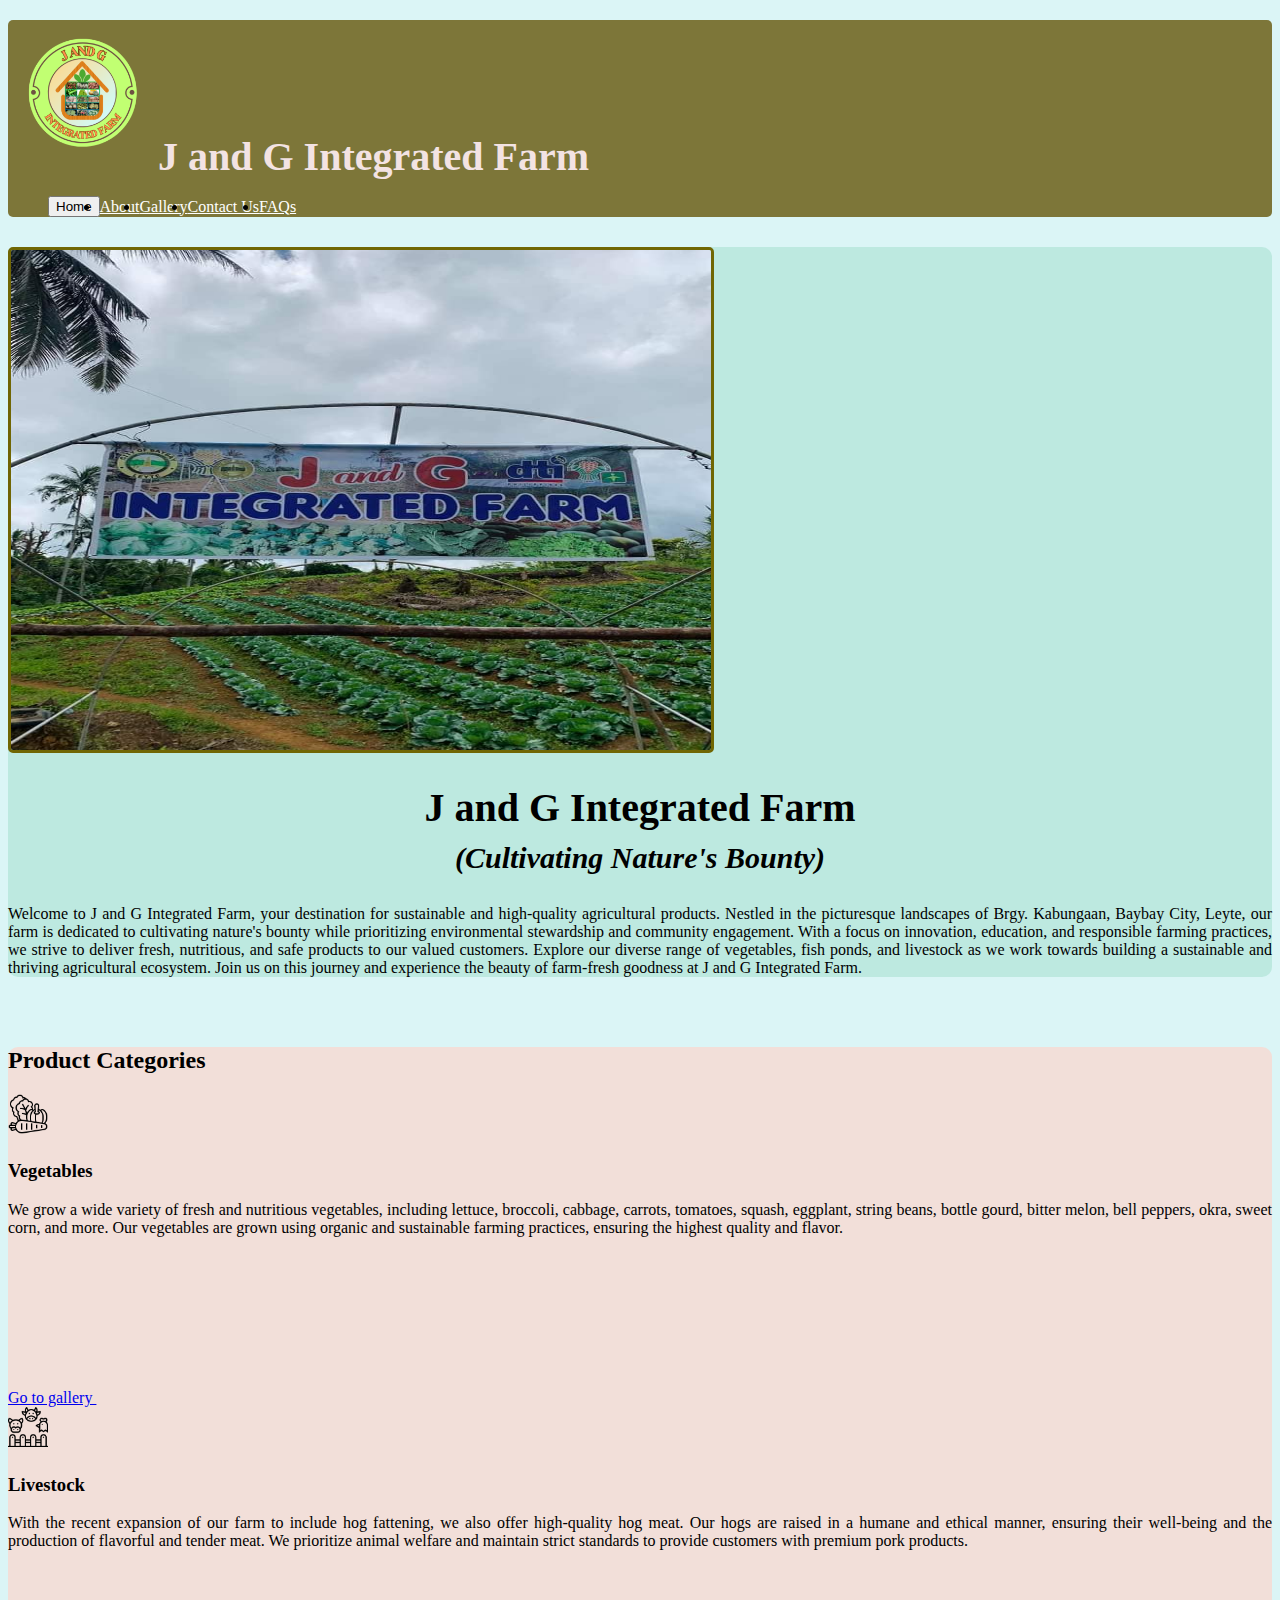
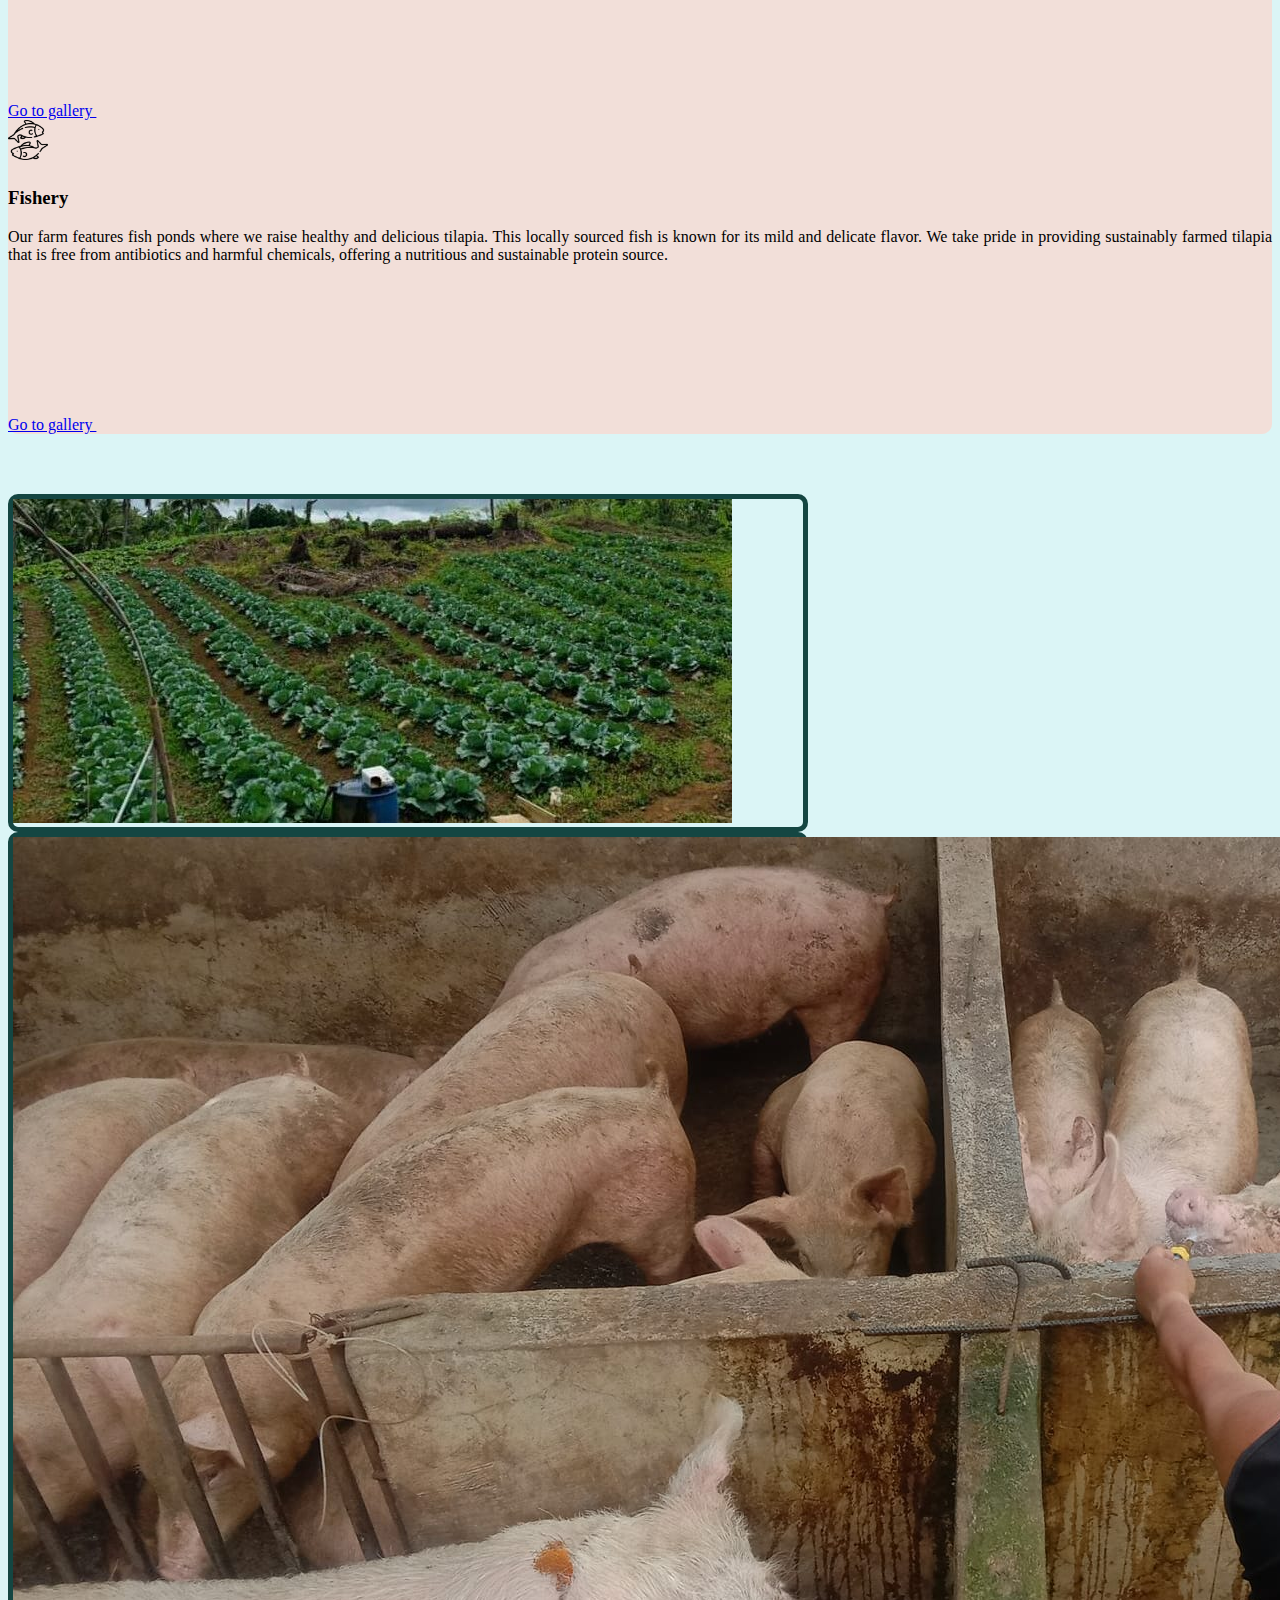
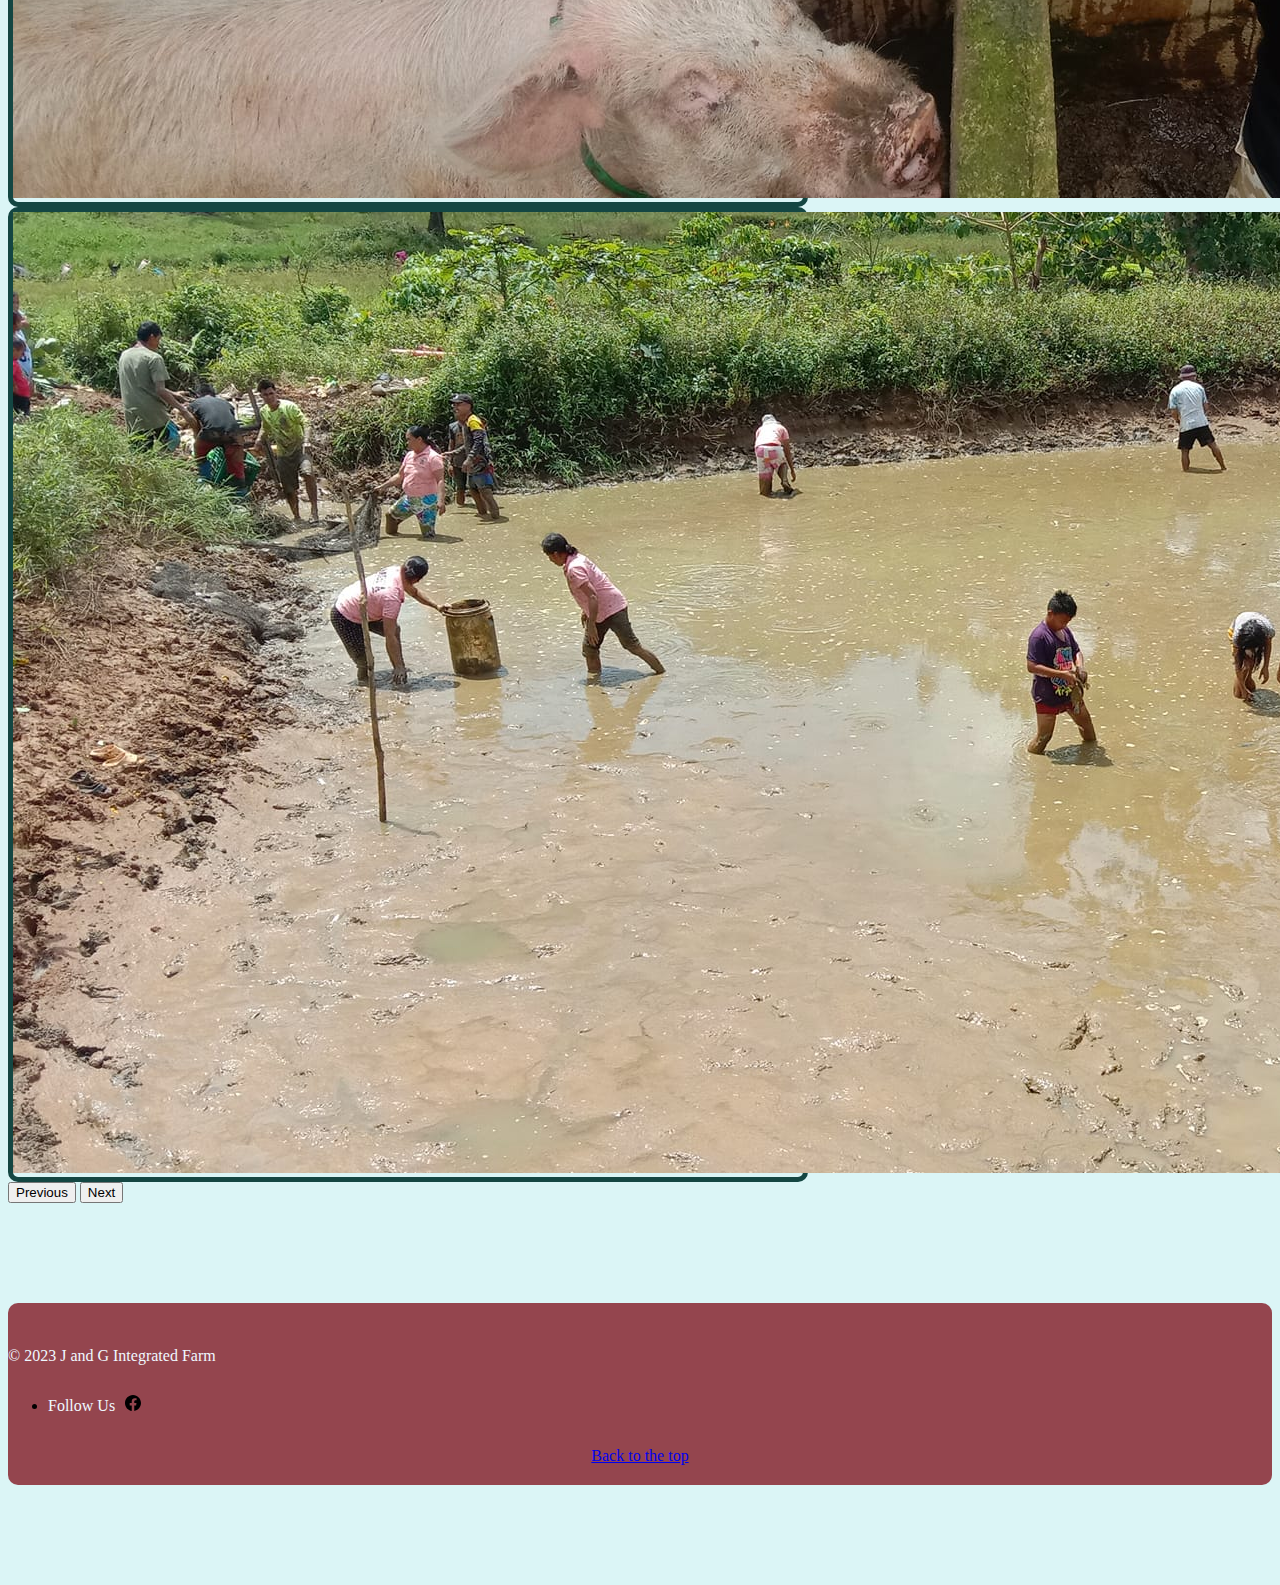
==== commit fcdbabd9: "Update index.html" ====
--- a/index.html
+++ b/index.html
@@ -23,7 +23,7 @@
                 <div style=" font-size: 40px; margin-right: 200px; color: rgb(243, 227, 227); font-weight: bold;"><img
                         src="./image/jandg-logo.png" width="150px" alt="j and g logo">J and G Integrated Farm</div>
                 <ul class="nav nav-pills" style="display: flex; align-items: center;">
-                    <li class="nav-item"><a href="#" class="nav-link active" aria-current="page">Home</a></li>
+                    <button class="btn-home-main" >Home</button>
                     <li class="nav-item"><a href="./about.html" target="_blank" class="nav-link nav-text-head">About</a>
                     </li>
                     <li class="nav-item"><a href="./gallery.html" target="_blank"
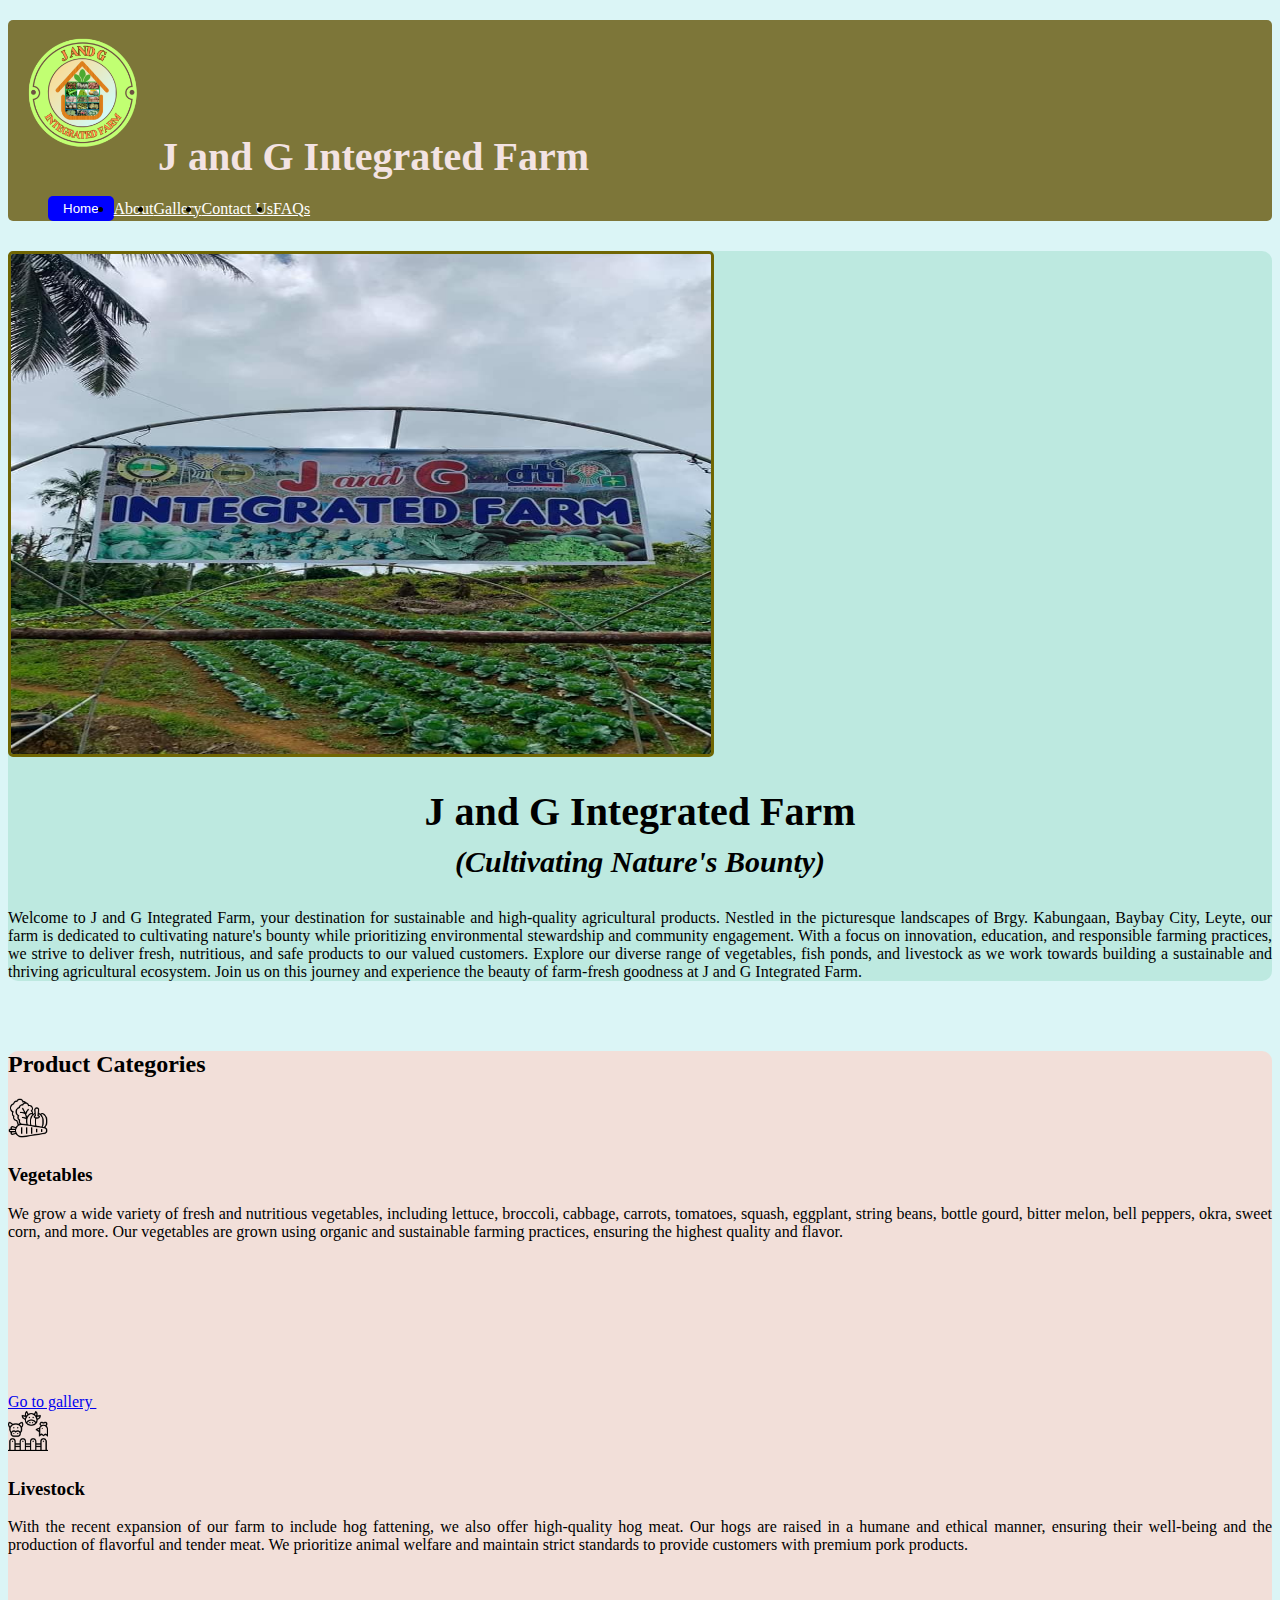
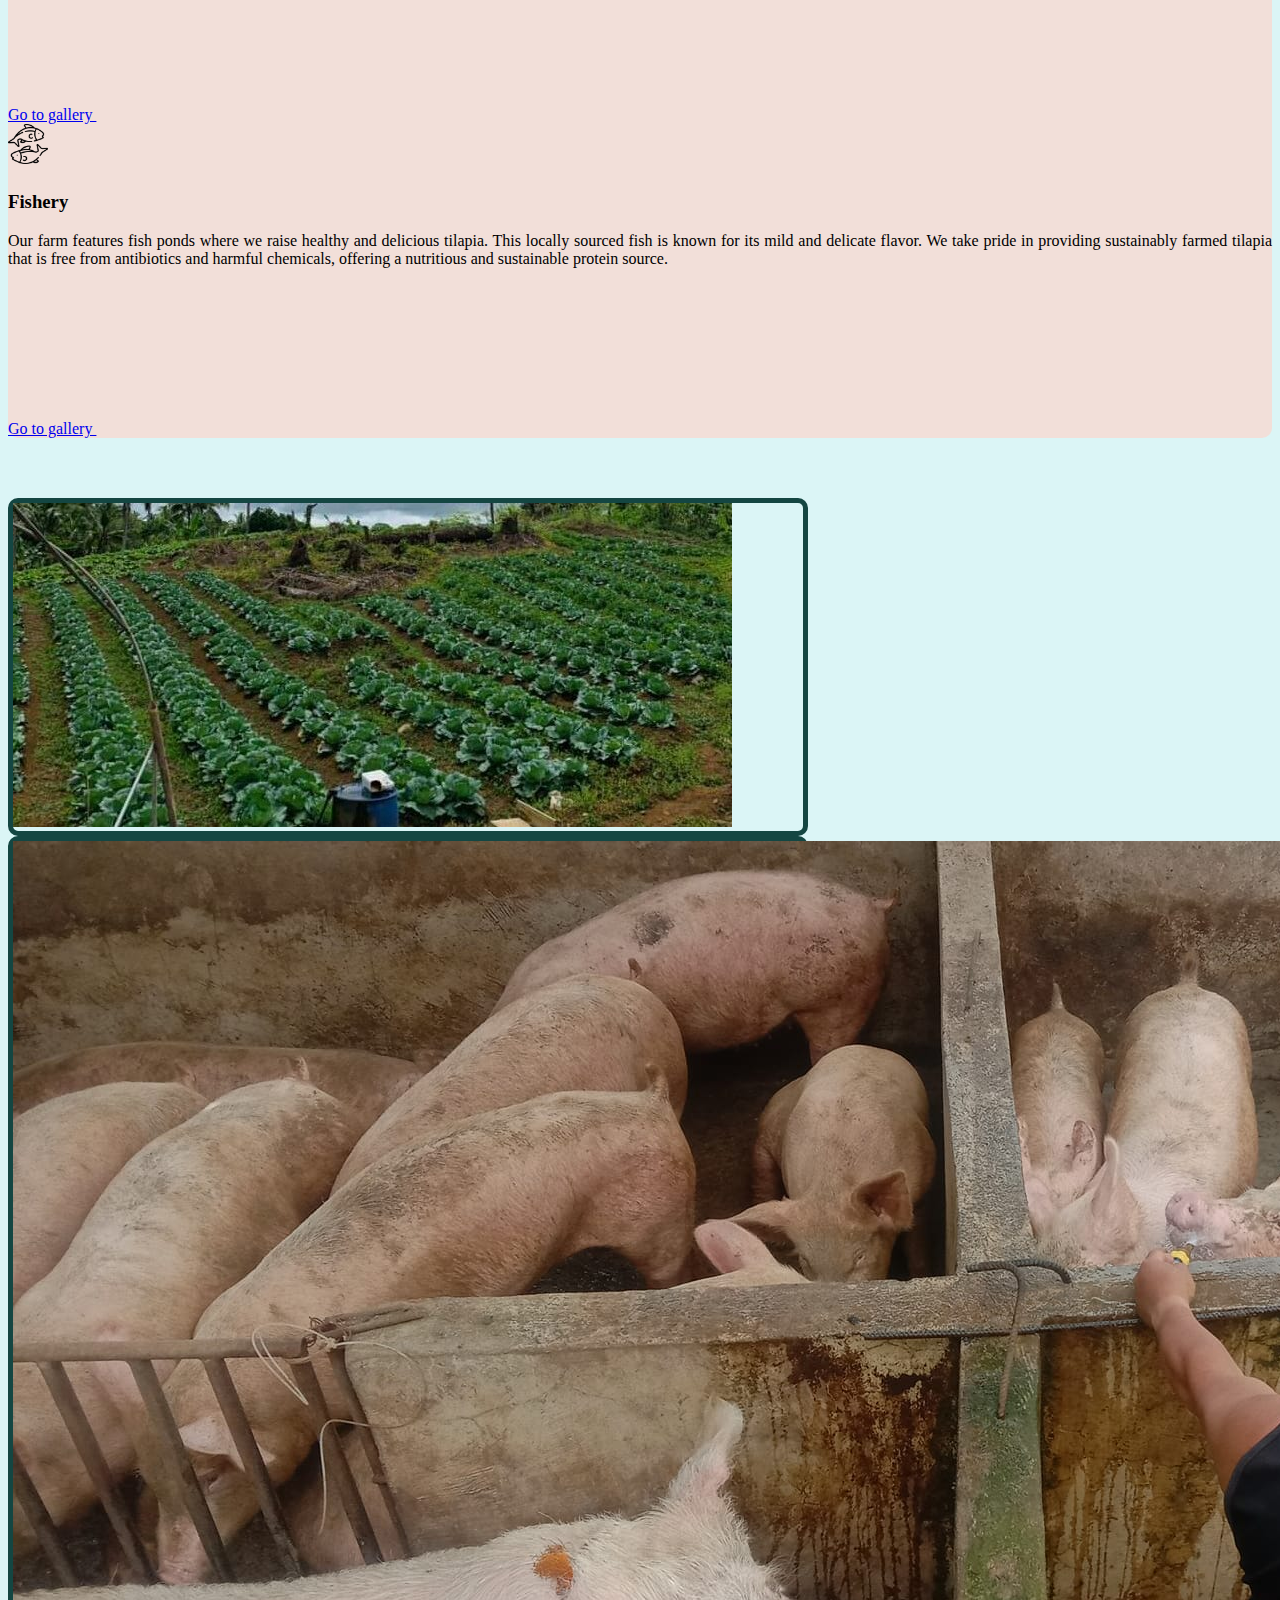
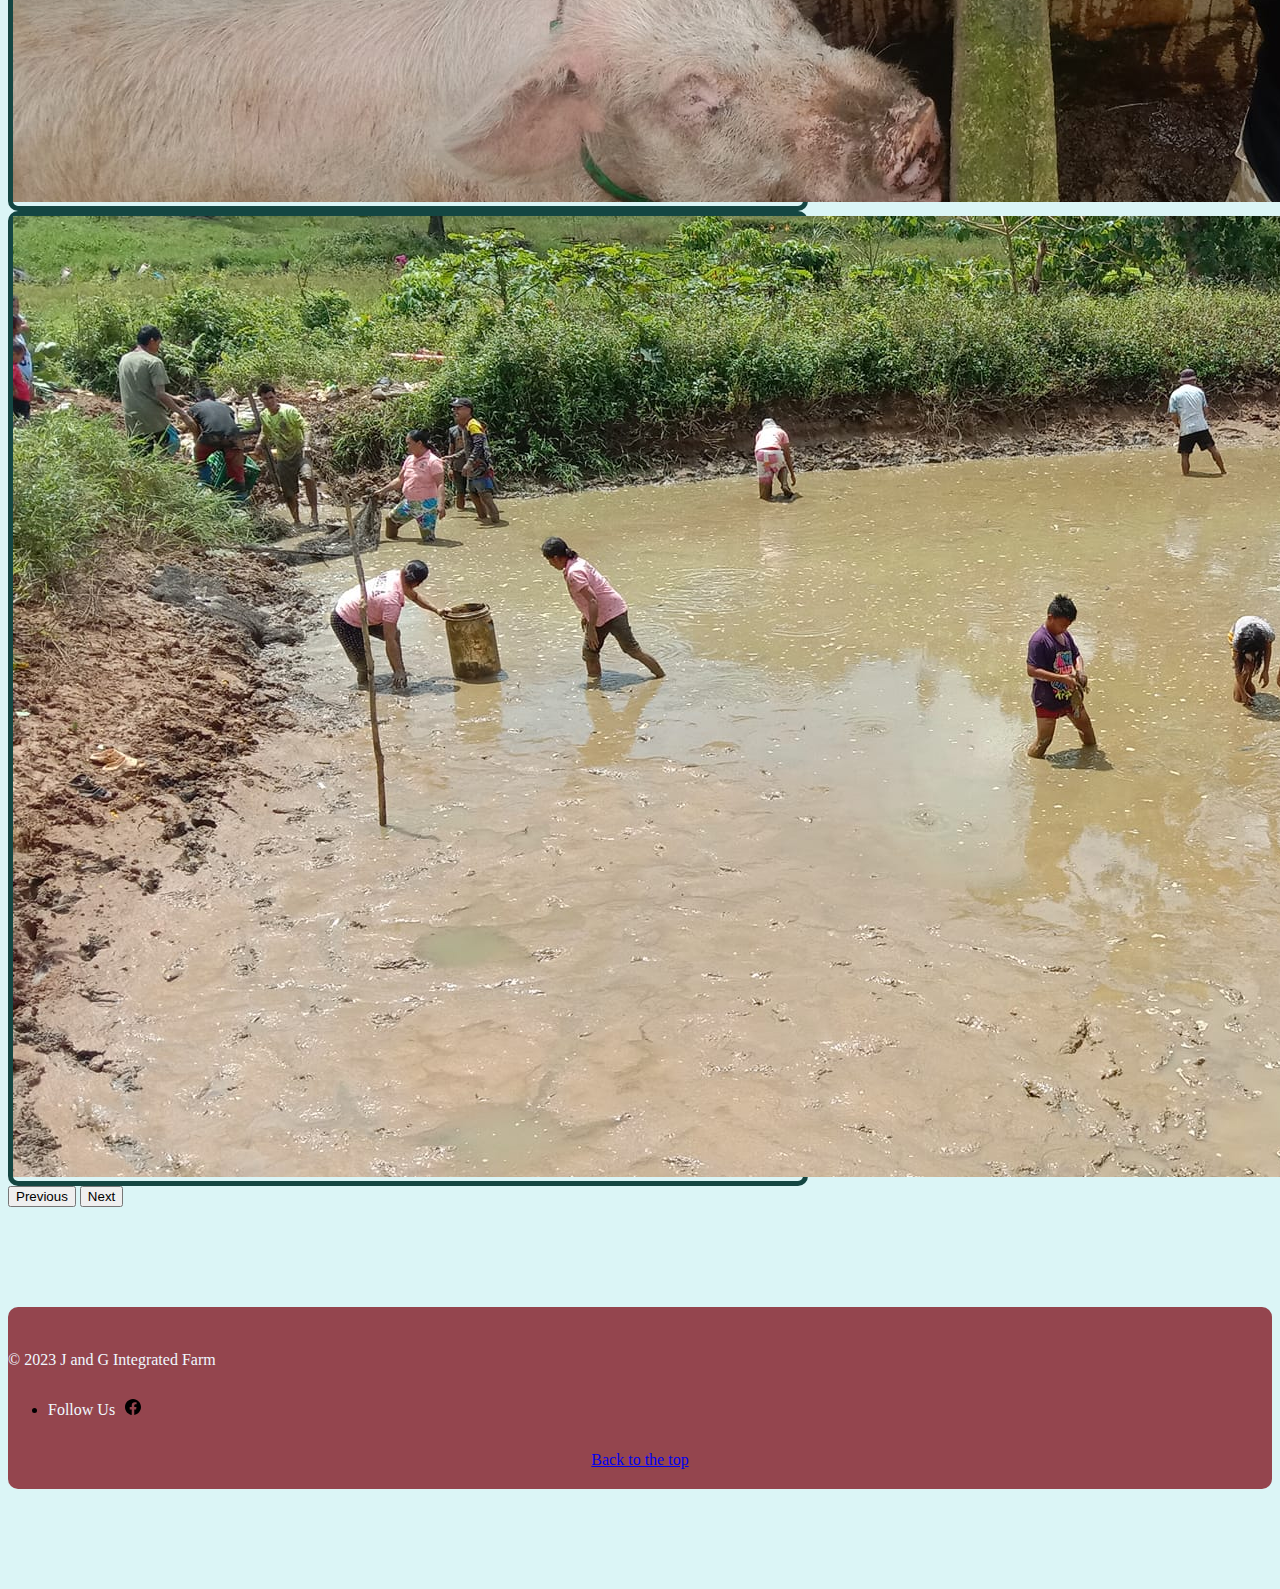
==== commit a080a7af: "Update index.html" ====
--- a/index.html
+++ b/index.html
@@ -23,7 +23,7 @@
                 <div style=" font-size: 40px; margin-right: 200px; color: rgb(243, 227, 227); font-weight: bold;"><img
                         src="./image/jandg-logo.png" width="150px" alt="j and g logo">J and G Integrated Farm</div>
                 <ul class="nav nav-pills" style="display: flex; align-items: center;">
-                    <button class="btn-home-main" >Home</button>
+                    <a href="./index.html"><button class="btn-home">Home</button></a>
                     <li class="nav-item"><a href="./about.html" target="_blank" class="nav-link nav-text-head">About</a>
                     </li>
                     <li class="nav-item"><a href="./gallery.html" target="_blank"
--- a/style.css
+++ b/style.css
@@ -43,4 +43,26 @@
 }
 .faqs-list-style {
     list-style-type: none;
-}+}
+
+.btn-home {
+    background-color: blue;
+    color: white;
+    padding: 5px 15px;
+    border: none;
+    cursor: pointer;
+    border-radius: 5px;
+}
+
+.btn-home:hover {
+    background-color: rgb(14, 128, 29);
+    color: white;
+}
+.btn-home-main {
+    background-color: blue;
+    color: white;
+    padding: 5px 15px;
+    border: none;
+    cursor: pointer;
+    border-radius: 5px;
+}
